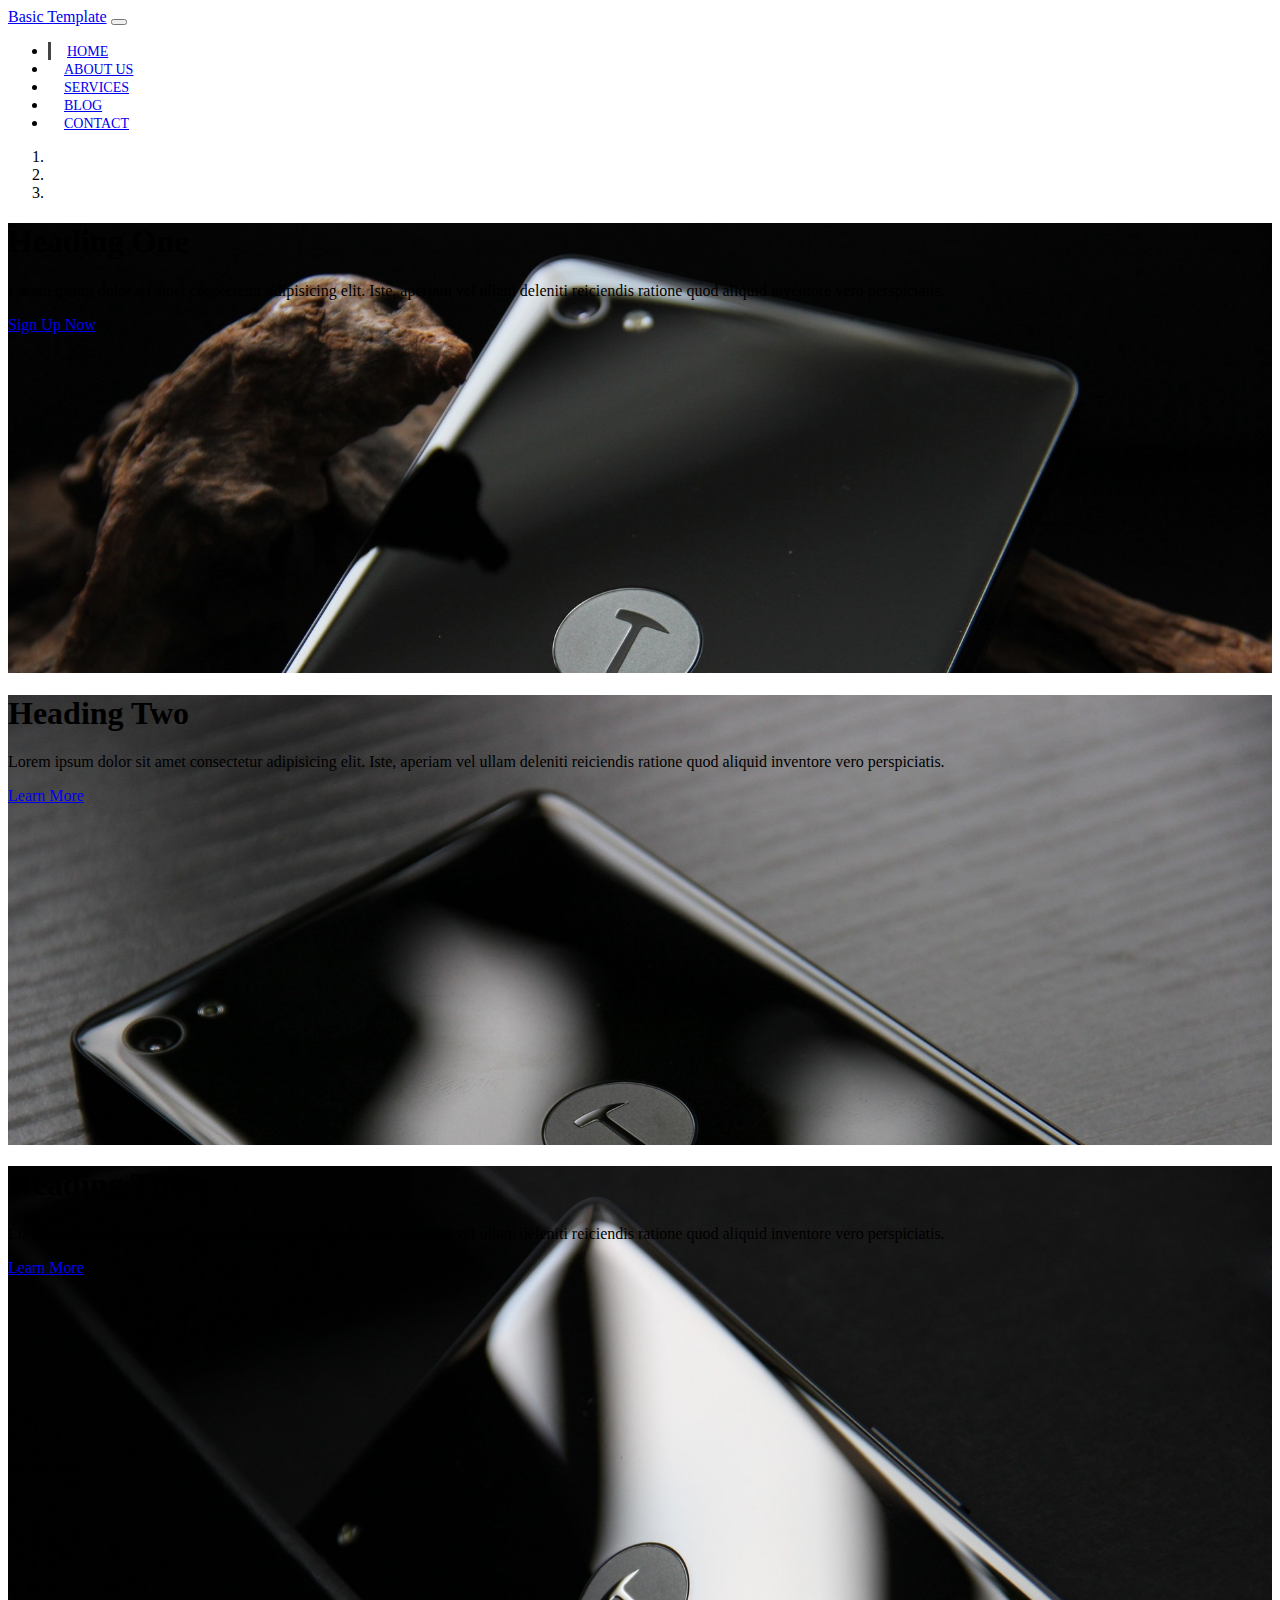
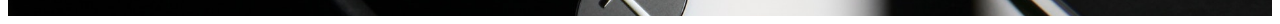
==== boilerplate/index.html @ 85379537 "01-Index page setup with carousel" ====
<!DOCTYPE html>
<html lang="en">
<head>
  <meta charset="UTF-8">
  <meta name="viewport" content="width=device-width, initial-scale=1.0">
  <meta http-equiv="X-UA-Compatible" content="ie=edge">
  <link rel="stylesheet" href="https://use.fontawesome.com/releases/v5.0.13/css/all.css" integrity="sha384-DNOHZ68U8hZfKXOrtjWvjxusGo9WQnrNx2sqG0tfsghAvtVlRW3tvkXWZh58N9jp"
    crossorigin="anonymous">
  <link rel="stylesheet" href="https://stackpath.bootstrapcdn.com/bootstrap/4.1.1/css/bootstrap.min.css" integrity="sha384-WskhaSGFgHYWDcbwN70/dfYBj47jz9qbsMId/iRN3ewGhXQFZCSftd1LZCfmhktB"
    crossorigin="anonymous">
  <link rel="stylesheet" href="css/style.css">
  <title>Basic Template</title>
</head>

<body>
  <!-- NAVIGATION BAR -->
     <nav class="navbar navbar-expand-sm navbar-dark bg-dark">
    <div class="container">
      <a href="index.html" class="navbar-brand">Basic Template</a>
      <button class="navbar-toggler" data-toggle="collapse" data-target="#navbarCollapse">
        <span class="navbar-toggler-icon"></span>
      </button>
      <div class="collapse navbar-collapse" id="navbarCollapse">
        <ul class="navbar-nav ml-auto">
          <li class="nav-item active">
            <a href="index.html" class="nav-link">Home</a>
          </li>
          <li class="nav-item">
            <a href="about.html" class="nav-link">About Us</a>
          </li>
          <li class="nav-item">
            <a href="services.html" class="nav-link">Services</a>
          </li>
          <li class="nav-item">
            <a href="blog.html" class="nav-link">Blog</a>
          </li>
          <li class="nav-item">
            <a href="contact.html" class="nav-link">Contact</a>
          </li>
        </ul>
      </div>
    </div>
  </nav>

  <!-- SHOW SLIDER -->
    <section id="showcase">
    <div id="myCarousel" class="carousel slide" data-ride="carousel">
      <ol class="carousel-indicators">
        <li data-target="#myCarousel" data-slide-to="0" class="active"></li>
        <li data-target="#myCarousel" data-slide-to="1"></li>
        <li data-target="#myCarousel" data-slide-to="2"></li>
      </ol>
      <div class="carousel-inner">
        <div class="carousel-item carousel-image-1 active">
          <div class="container">
            <div class="carousel-caption d-none d-sm-block text-right mb-5">
              <h1 class="display-3">Heading One</h1>
              <p class="lead">Lorem ipsum dolor sit amet consectetur adipisicing elit. Iste, aperiam vel ullam deleniti reiciendis ratione
                quod aliquid inventore vero perspiciatis.</p>
              <a href="#" class="btn btn-danger btn-lg">Sign Up Now</a>
            </div>
          </div>
        </div>

        <div class="carousel-item carousel-image-2">
          <div class="container">
            <div class="carousel-caption d-none d-sm-block mb-5">
              <h1 class="display-3">Heading Two</h1>
              <p class="lead">Lorem ipsum dolor sit amet consectetur adipisicing elit. Iste, aperiam vel ullam deleniti reiciendis ratione
                quod aliquid inventore vero perspiciatis.</p>
              <a href="#" class="btn btn-primary btn-lg">Learn More</a>
            </div>
          </div>
        </div>

        <div class="carousel-item carousel-image-3">
          <div class="container">
            <div class="carousel-caption d-none d-sm-block text-right mb-5">
              <h1 class="display-3">Heading Three</h1>
              <p class="lead">Lorem ipsum dolor sit amet consectetur adipisicing elit. Iste, aperiam vel ullam deleniti reiciendis ratione
                quod aliquid inventore vero perspiciatis.</p>
              <a href="#" class="btn btn-success btn-lg">Learn More</a>
            </div>
          </div>
        </div>
      </div>

      <a href="#myCarousel" data-slide="prev" class="carousel-control-prev">
        <span class="carousel-control-prev-icon"></span>
      </a>

      <a href="#myCarousel" data-slide="next" class="carousel-control-next">
        <span class="carousel-control-next-icon"></span>
      </a>
    </div>
  </section>
  <script src="https://code.jquery.com/jquery-3.3.1.min.js" integrity="sha256-FgpCb/KJQlLNfOu91ta32o/NMZxltwRo8QtmkMRdAu8="
    crossorigin="anonymous"></script>
  <script src="https://cdnjs.cloudflare.com/ajax/libs/popper.js/1.14.3/umd/popper.min.js" integrity="sha384-ZMP7rVo3mIykV+2+9J3UJ46jBk0WLaUAdn689aCwoqbBJiSnjAK/l8WvCWPIPm49"
    crossorigin="anonymous"></script>
  <script src="https://stackpath.bootstrapcdn.com/bootstrap/4.1.1/js/bootstrap.min.js" integrity="sha384-smHYKdLADwkXOn1EmN1qk/HfnUcbVRZyYmZ4qpPea6sjB/pTJ0euyQp0Mk8ck+5T"
    crossorigin="anonymous"></script>

  <script>
    // Get the current year for the copyright
    //$('#year').text(new Date().getFullYear());
  </script>
</body>

</html>
---- boilerplate/css/style.css ----
.navbar .nav-link {
  font-size: 14px;
  text-transform: uppercase;
  padding-left: 1rem !important;
  padding-right: 1rem !important;
}

.navbar .nav-item.active {
  border-left: #444 3px solid;
}

.carousel-item {
  height: 450px;
}

.carousel-image-1 {
  background: url('../img/image1.jpg');
  background-size: cover;
}

.carousel-image-2 {
  background: url('../img/image2.jpg');
  background-size: cover;
}

.carousel-image-3 {
  background: url('../img/image3.jpg');
  background-size: cover;
}
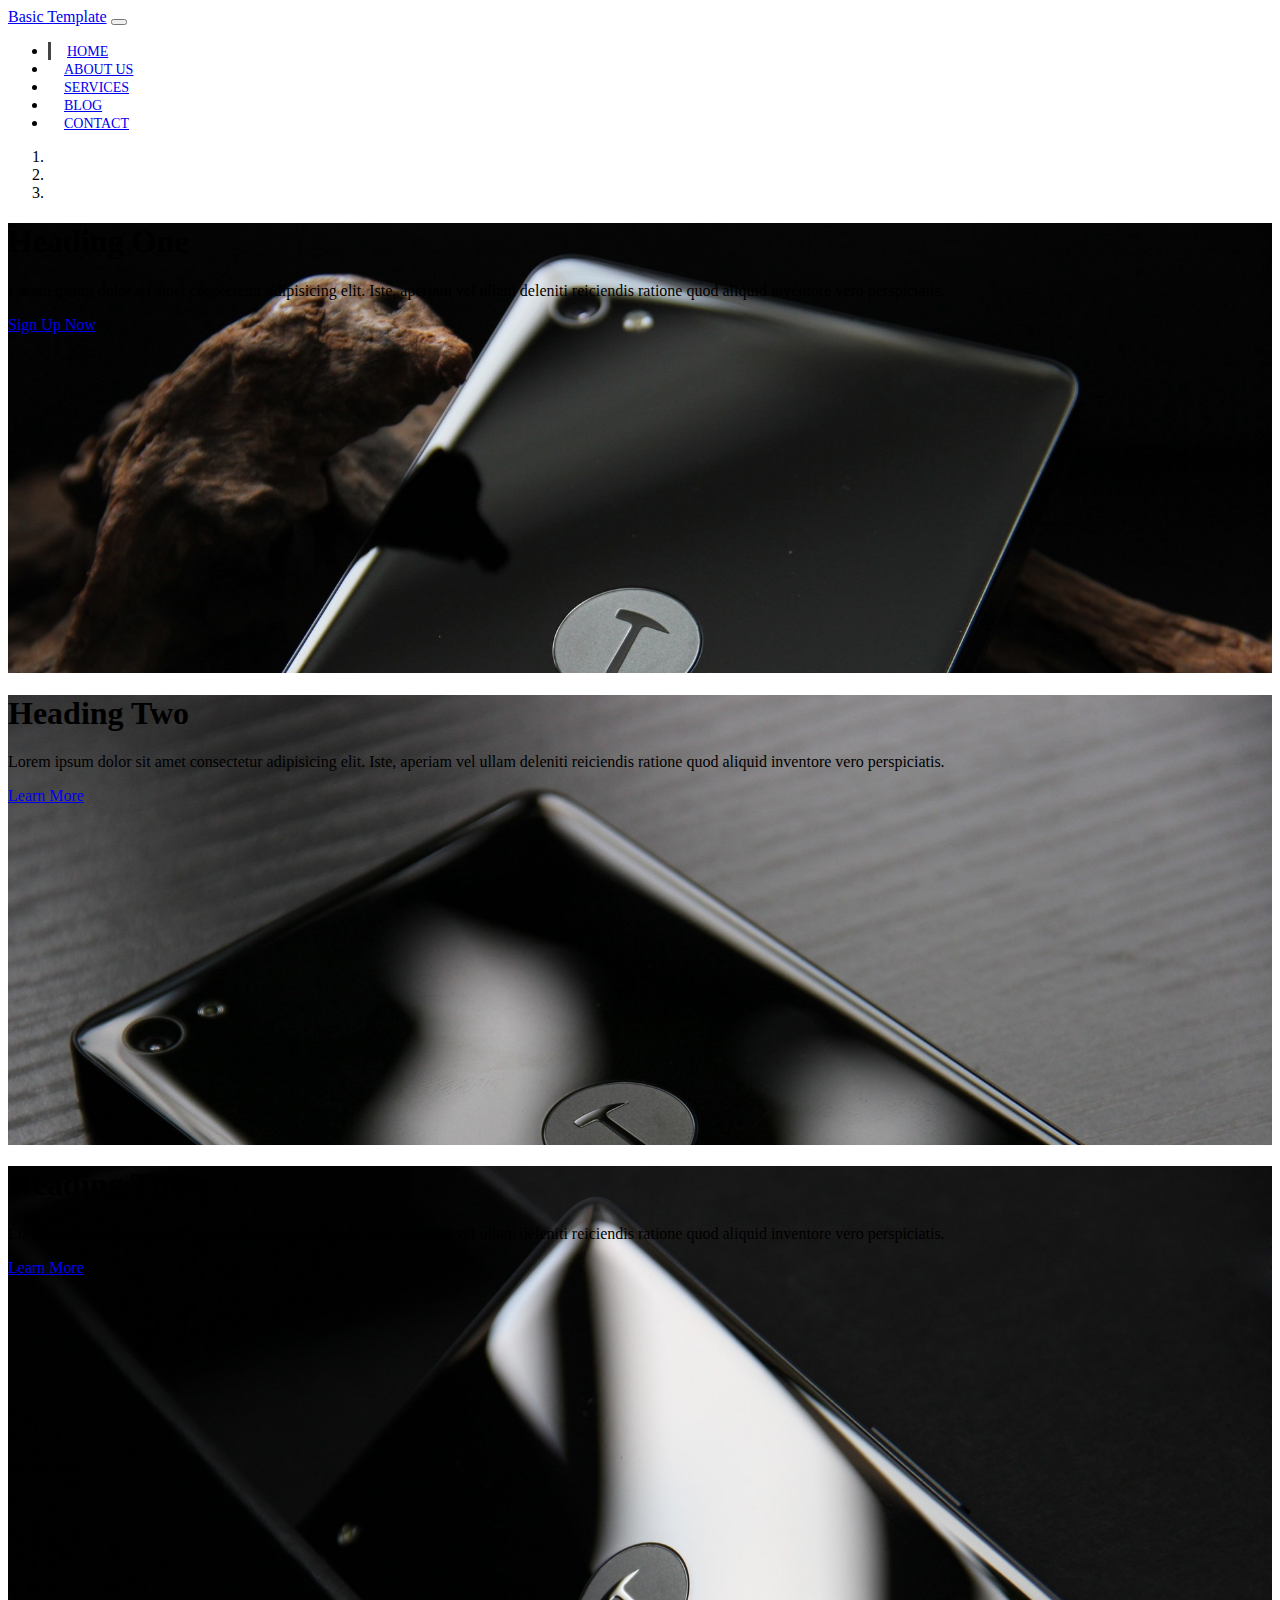
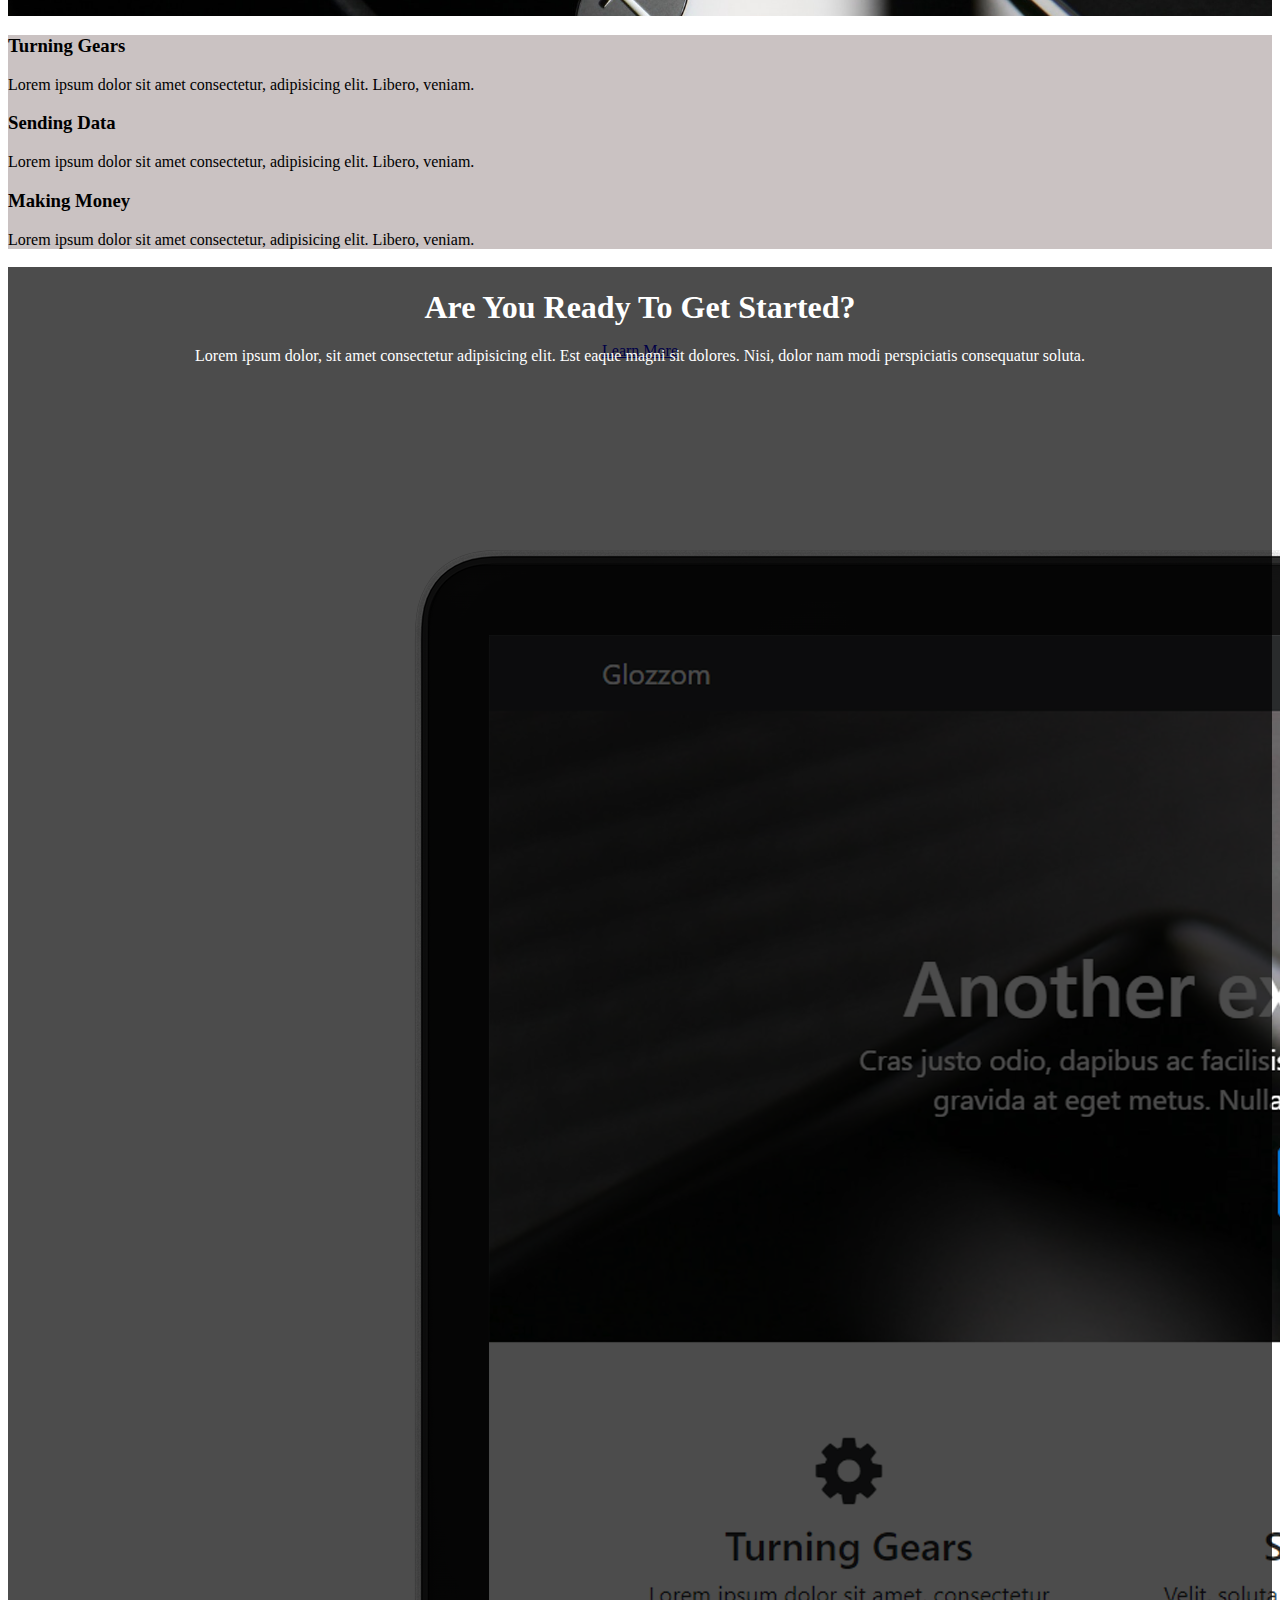
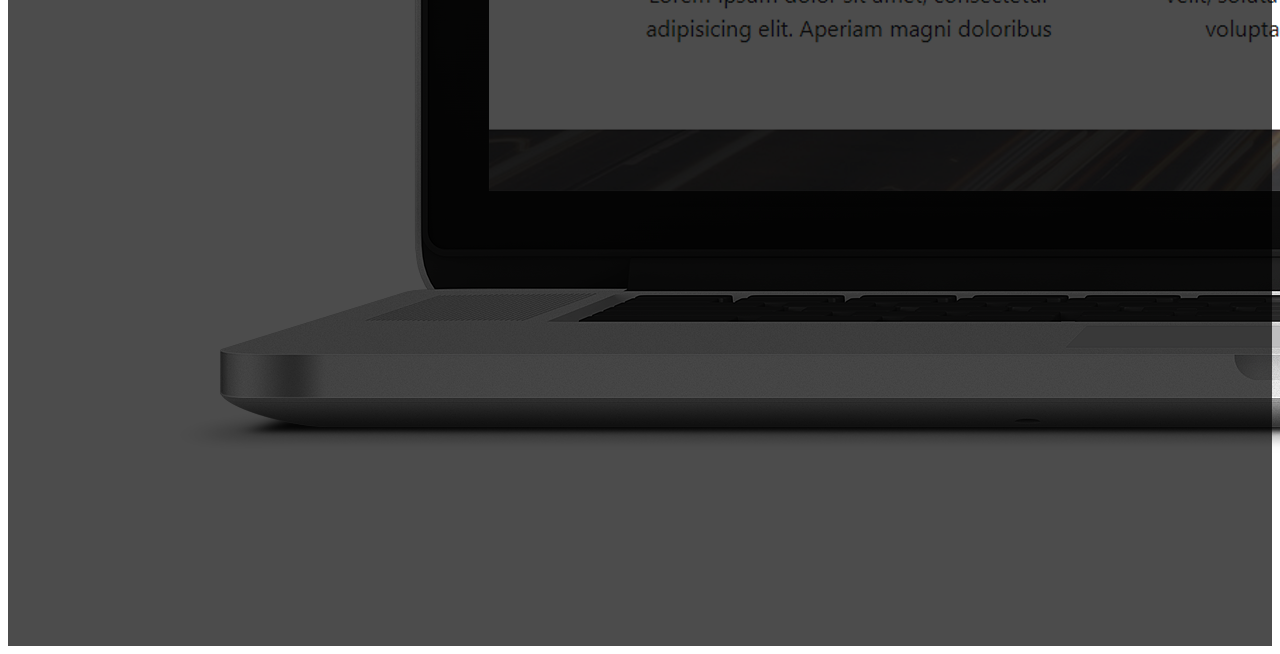
==== commit 1b807c55: "02-Added home page, headings and info sections" ====
--- a/boilerplate/index.html
+++ b/boilerplate/index.html
@@ -94,6 +94,57 @@
       </a>
     </div>
   </section>
+  <!--HOME ICON SECTION  -->
+  <section id="home-icons" class="py-5">
+    <div class="container">
+      <div class="row">
+        <div class="col-md-4 mb-4 text-center">
+          <i class="fas fa-cog fa-3x mb-2"></i>
+          <h3>Turning Gears</h3>
+          <p>Lorem ipsum dolor sit amet consectetur, adipisicing elit. Libero, veniam.</p>
+        </div>
+        <div class="col-md-4 mb-4 text-center">
+          <i class="fas fa-cloud fa-3x mb-2"></i>
+          <h3>Sending Data</h3>
+          <p>Lorem ipsum dolor sit amet consectetur, adipisicing elit. Libero, veniam.</p>
+        </div>
+        <div class="col-md-4 mb-4 text-center">
+          <i class="fas fa-cart-plus fa-3x mb-2"></i>
+          <h3>Making Money</h3>
+          <p>Lorem ipsum dolor sit amet consectetur, adipisicing elit. Libero, veniam.</p>
+        </div>
+      </div>
+    </div>
+  </section>
+   <!-- HOME HEADING SECTION -->
+  <section id="home-heading" class="p-5">
+    <div class="dark-overlay">
+      <div class="row">
+        <div class="col">
+          <div class="container pt-5">
+            <h1>Are You Ready To Get Started?</h1>
+            <p class="d-none d-md-block">Lorem ipsum dolor, sit amet consectetur adipisicing elit. Est eaque magni sit dolores. Nisi, dolor nam modi perspiciatis
+              consequatur soluta.</p>
+          </div>
+        </div>
+      </div>
+    </div>
+    
+  <!-- INFO SECTION -->
+  <section id="info" class="py-3">
+    <div class="container">
+      <div class="row">
+        <div class="col-md-6 align-self-center">
+          <h3>Inspired</h3>
+          <p>This page design is inspired by the Bootstrap framework. It is a responsive, mobile-first, front-end framework. I have added some basic JavaScript plugins for enhanced navigation.</p>
+          <a href="https://en.wikipedia.org/wiki/Bootstrap_(front-end_framework)" target="_blank" class="btn btn-outline-danger btn-lg">Learn More</a>
+        </div>
+        <div class="col-md-6">
+          <img src="img/laptop.png" alt="" class="img-fluid">
+        </div>
+      </div>
+    </div>
+  </section>
   <script src="https://code.jquery.com/jquery-3.3.1.min.js" integrity="sha256-FgpCb/KJQlLNfOu91ta32o/NMZxltwRo8QtmkMRdAu8="
     crossorigin="anonymous"></script>
   <script src="https://cdnjs.cloudflare.com/ajax/libs/popper.js/1.14.3/umd/popper.min.js" integrity="sha384-ZMP7rVo3mIykV+2+9J3UJ46jBk0WLaUAdn689aCwoqbBJiSnjAK/l8WvCWPIPm49"
@@ -103,7 +154,12 @@
 
   <script>
     // Get the current year for the copyright
-    //$('#year').text(new Date().getFullYear());
+    $('#year').text(new Date().getFullYear());
+    // Modify slider responsiveness
+    $('.carousel').carousel({
+      interval: 6000,
+      pause: 'hover'
+    });
   </script>
 </body>
 
--- a/boilerplate/css/style.css
+++ b/boilerplate/css/style.css
@@ -26,4 +26,29 @@
 .carousel-image-3 {
   background: url('../img/image3.jpg');
   background-size: cover;
-}+}
+
+#home-icons {
+    background-color: #cac2c2;
+}
+
+#home-heading {
+  position: relative;
+  min-height: 200px;
+  background: url('../img/lights.jpg');
+  background-attachment: fixed;
+  background-repeat: no-repeat;
+  text-align: center;
+  color: #fff;
+}
+
+.dark-overlay {
+  position: absolute;
+  top: 0;
+  left: 0;
+  width: 100%;
+  height: 100%;
+  background: rgba(0, 0, 0, 0.7);
+}
+
+background-color: #fff;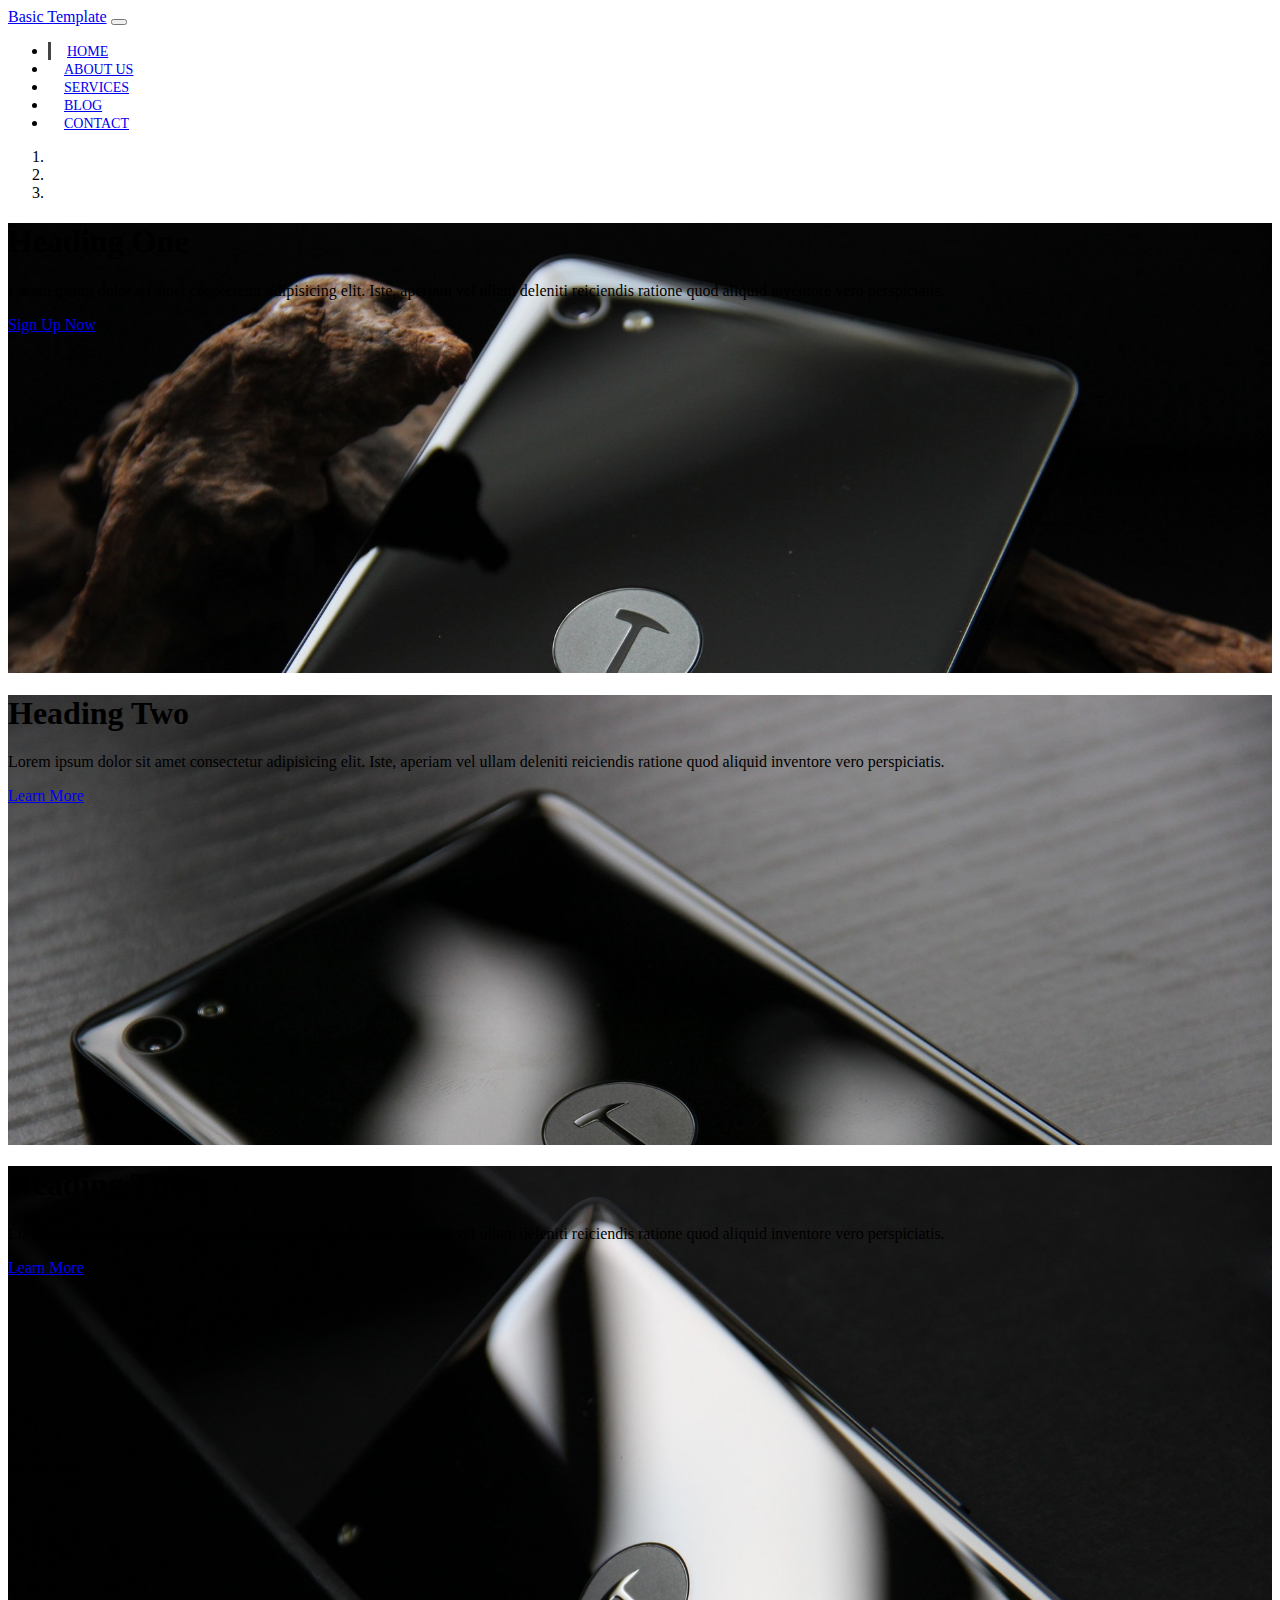
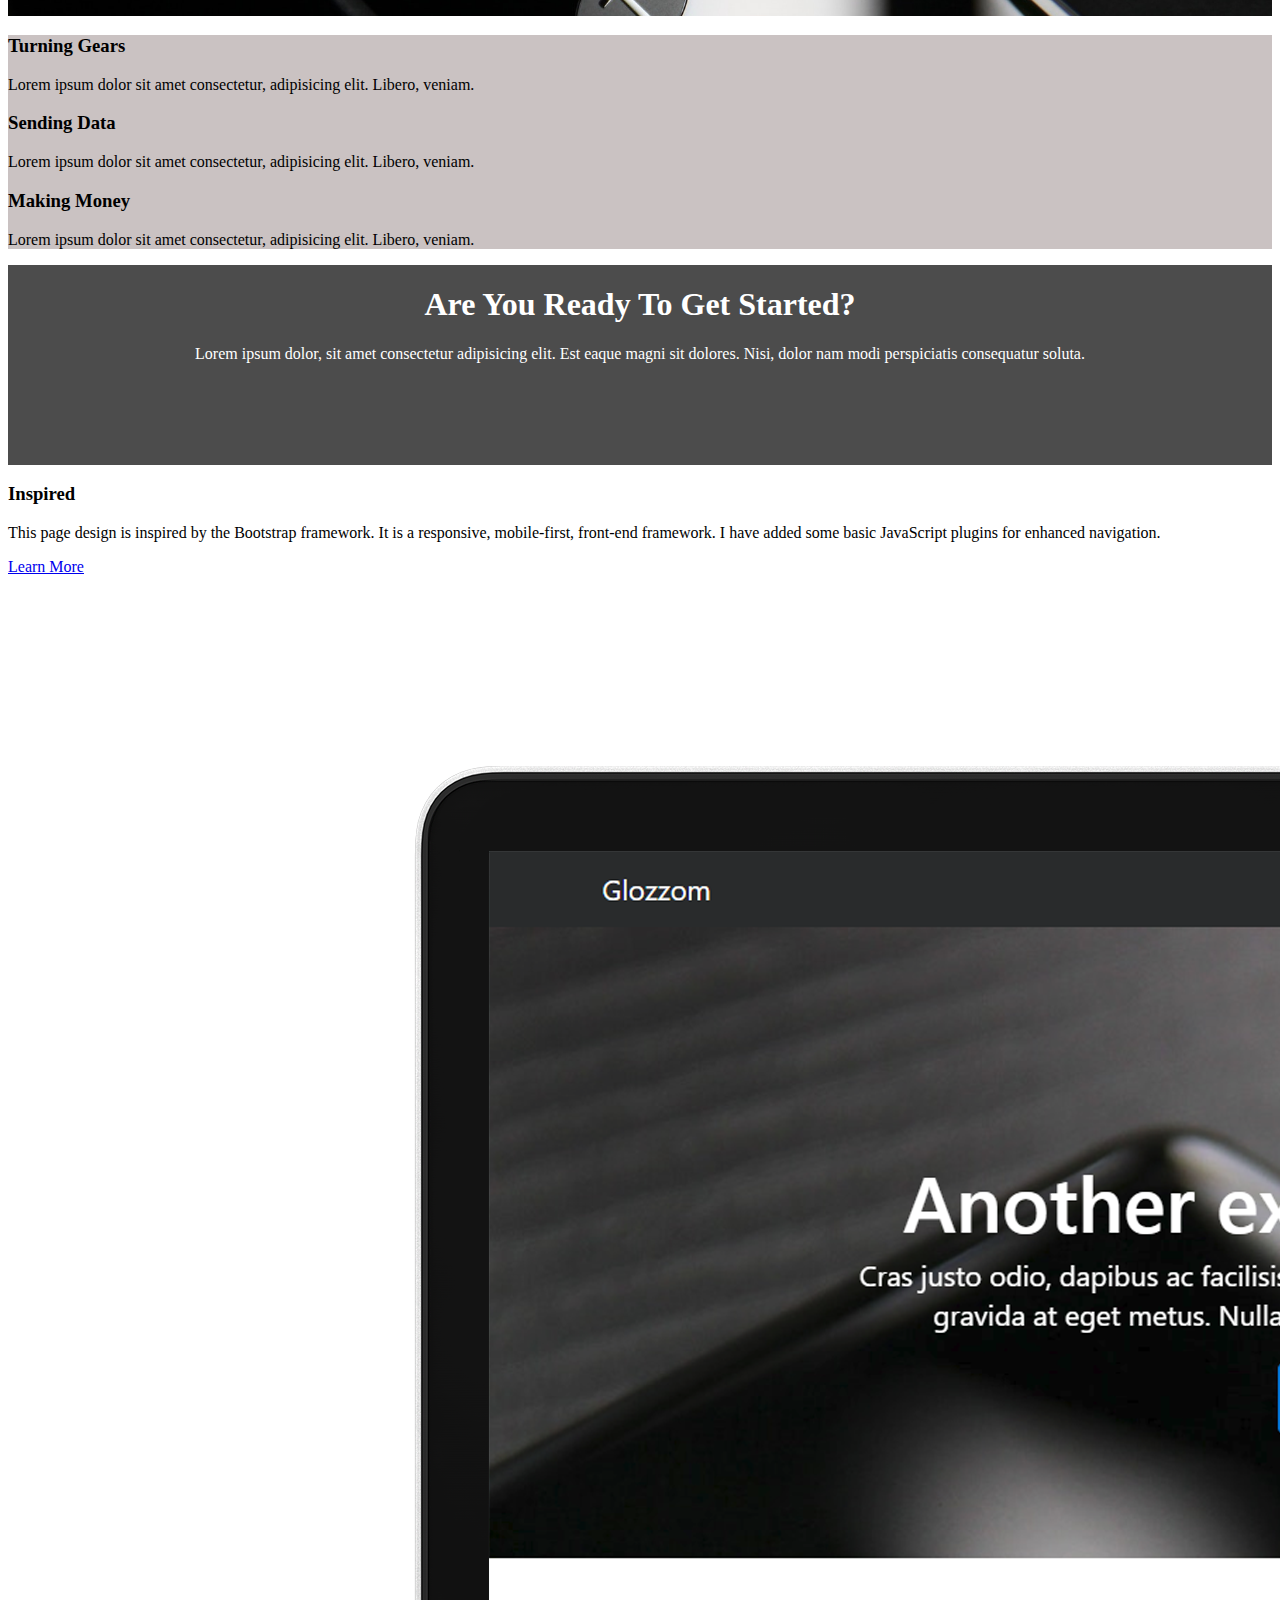
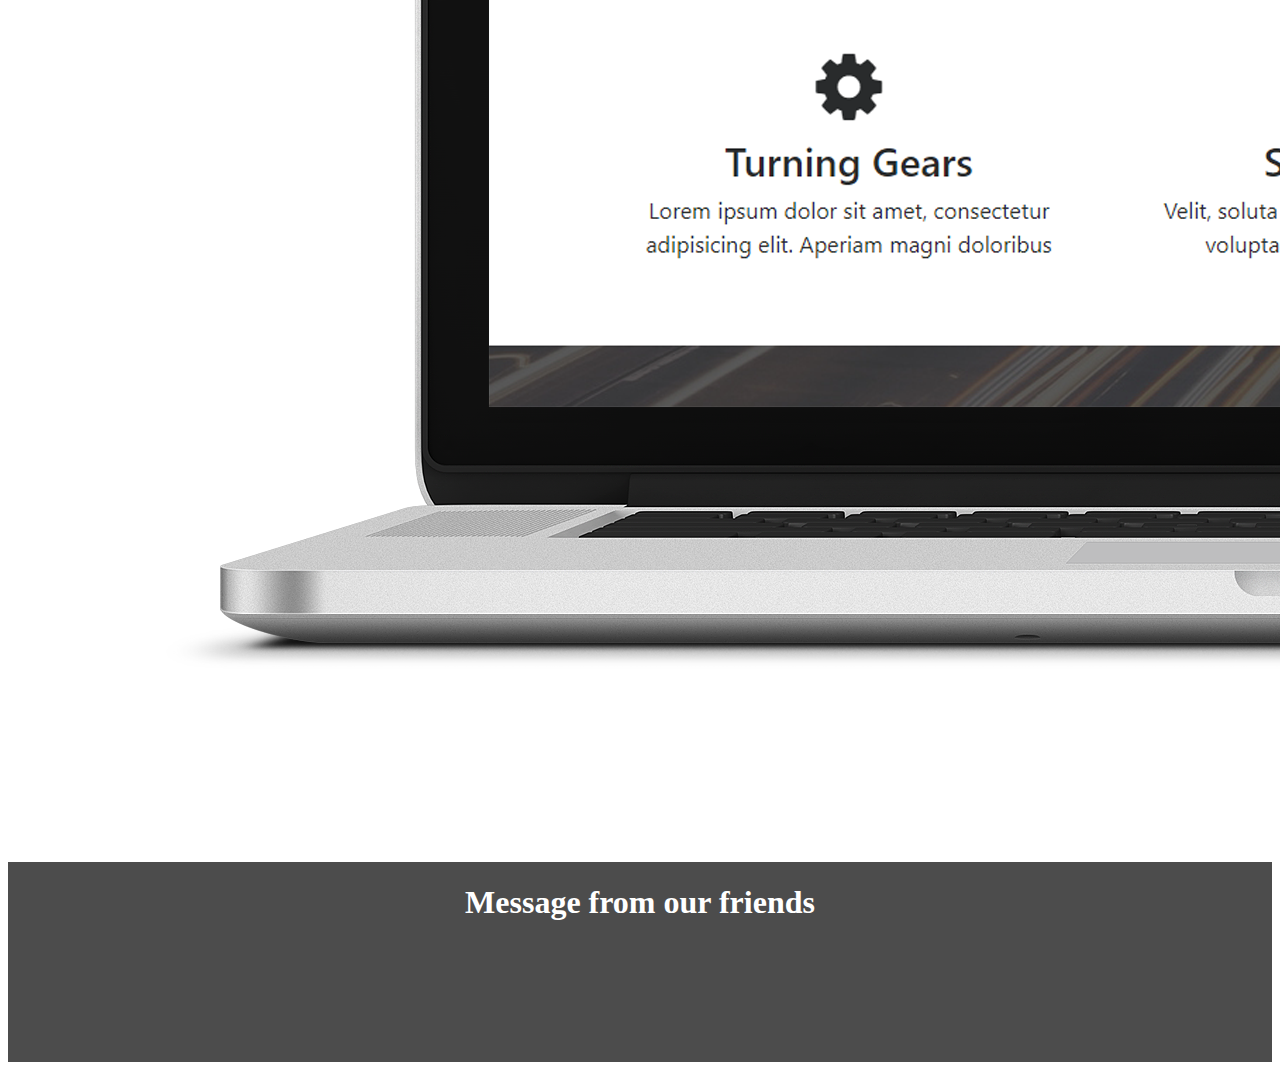
==== commit 439677a2: "03-Added dark-overlay and missing endtags fixed" ====
--- a/boilerplate/index.html
+++ b/boilerplate/index.html
@@ -129,6 +129,8 @@
         </div>
       </div>
     </div>
+  </section>    
+
     
   <!-- INFO SECTION -->
   <section id="info" class="py-3">
@@ -145,6 +147,23 @@
       </div>
     </div>
   </section>
+
+ <!-- VIDEO WITH AUTOPLAY MODAL-->
+  <section id="video-play">
+    <div class="dark-overlay">
+      <div class="row">
+        <div class="col">
+          <div class="container p-5">
+            <a href="#" class="video" data-video="https://www.youtube.com/embed/M0fijoZOYbY" data-toggle="modal" data-target="#videoModal">
+              <i class="fas fa-play fa-3x"></i>
+            </a>
+            <h1>Message from our friends</h1>
+          </div>
+        </div>
+      </div>
+    </div>
+  </section>
+
   <script src="https://code.jquery.com/jquery-3.3.1.min.js" integrity="sha256-FgpCb/KJQlLNfOu91ta32o/NMZxltwRo8QtmkMRdAu8="
     crossorigin="anonymous"></script>
   <script src="https://cdnjs.cloudflare.com/ajax/libs/popper.js/1.14.3/umd/popper.min.js" integrity="sha384-ZMP7rVo3mIykV+2+9J3UJ46jBk0WLaUAdn689aCwoqbBJiSnjAK/l8WvCWPIPm49"
--- a/boilerplate/css/style.css
+++ b/boilerplate/css/style.css
@@ -51,4 +51,28 @@
   background: rgba(0, 0, 0, 0.7);
 }
 
+#video-play {
+  position: relative;
+  min-height: 200px;
+  background: url('../img/media.jpg');
+  background-attachment: fixed;
+  background-repeat: no-repeat;
+  background-position: 0 -300px;
+  text-align: center;
+  color: #fff;
+}
+
+#video-play a {
+  color: #fff;
+}
+
+.dark-overlay {
+  position: absolute;
+  top: 0;
+  left: 0;
+  width: 100%;
+  height: 100%;
+  background: rgba(0, 0, 0, 0.7);
+}
+
 background-color: #fff;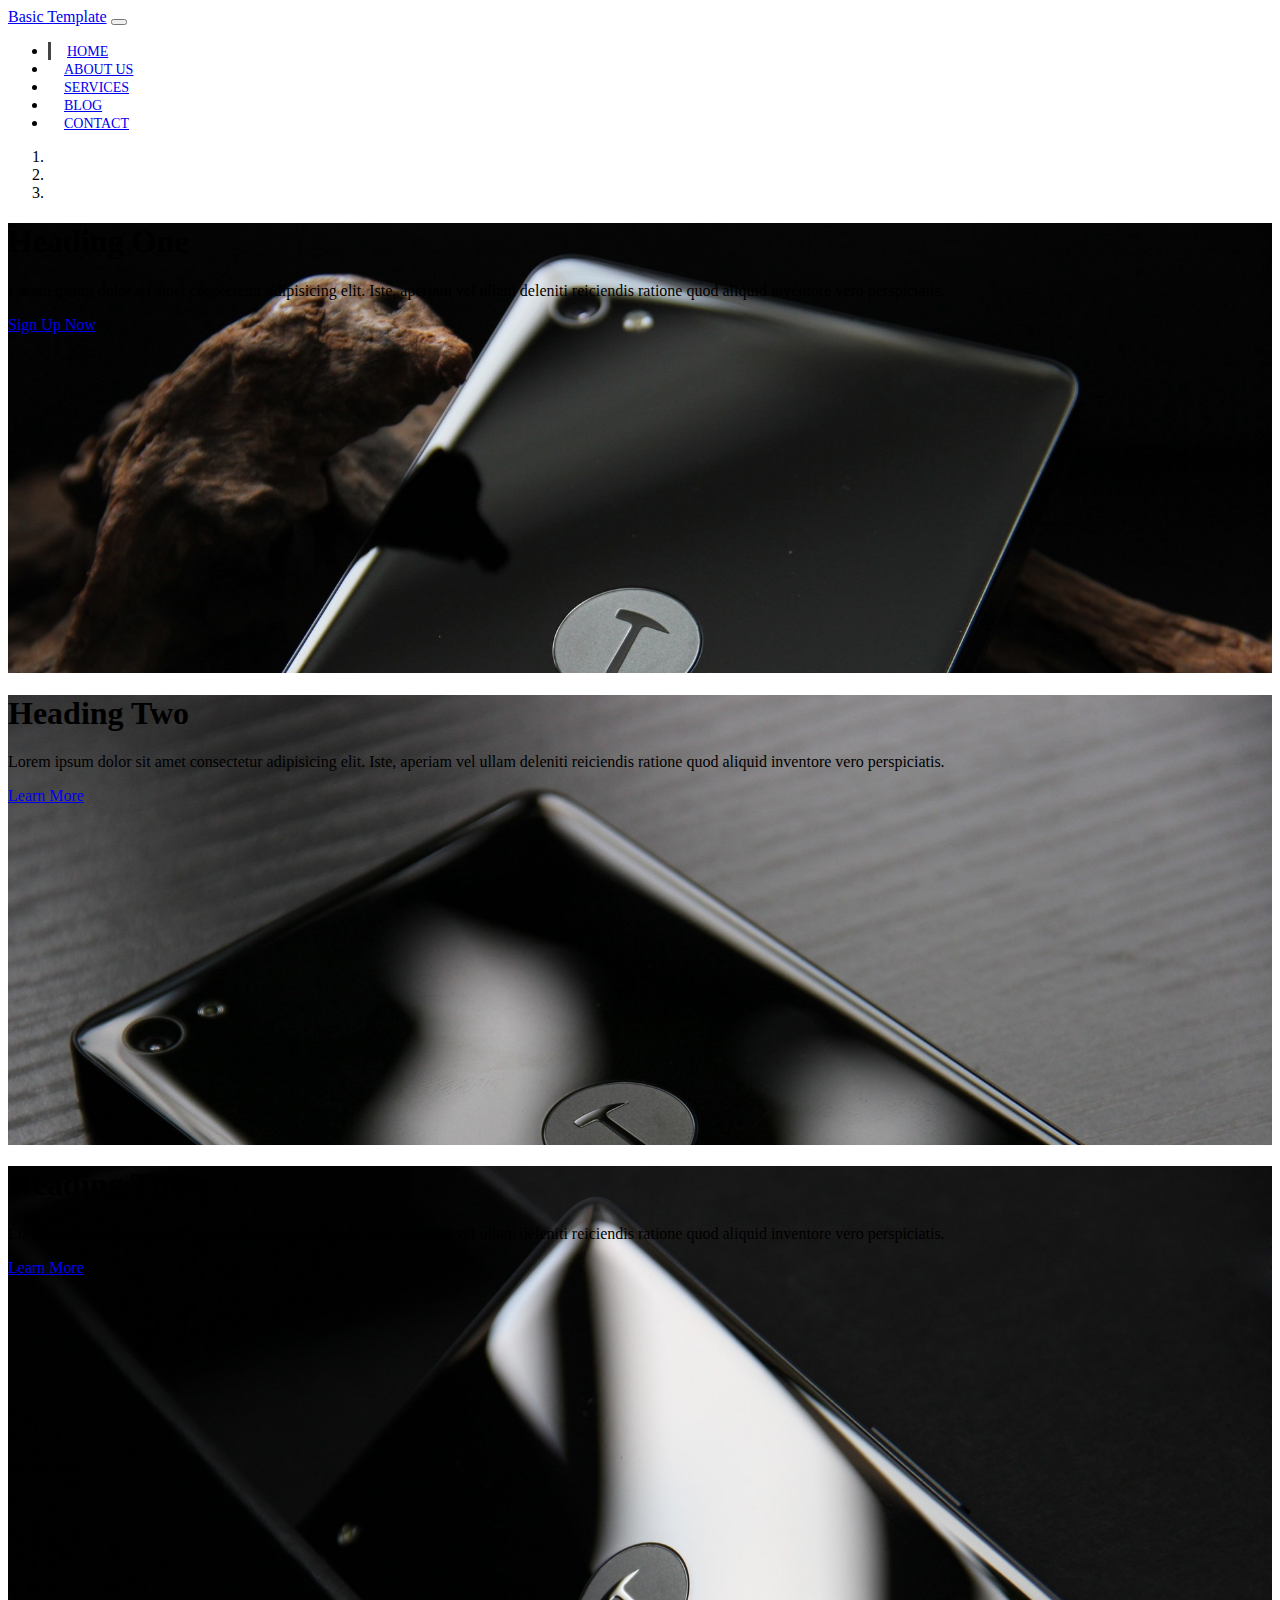
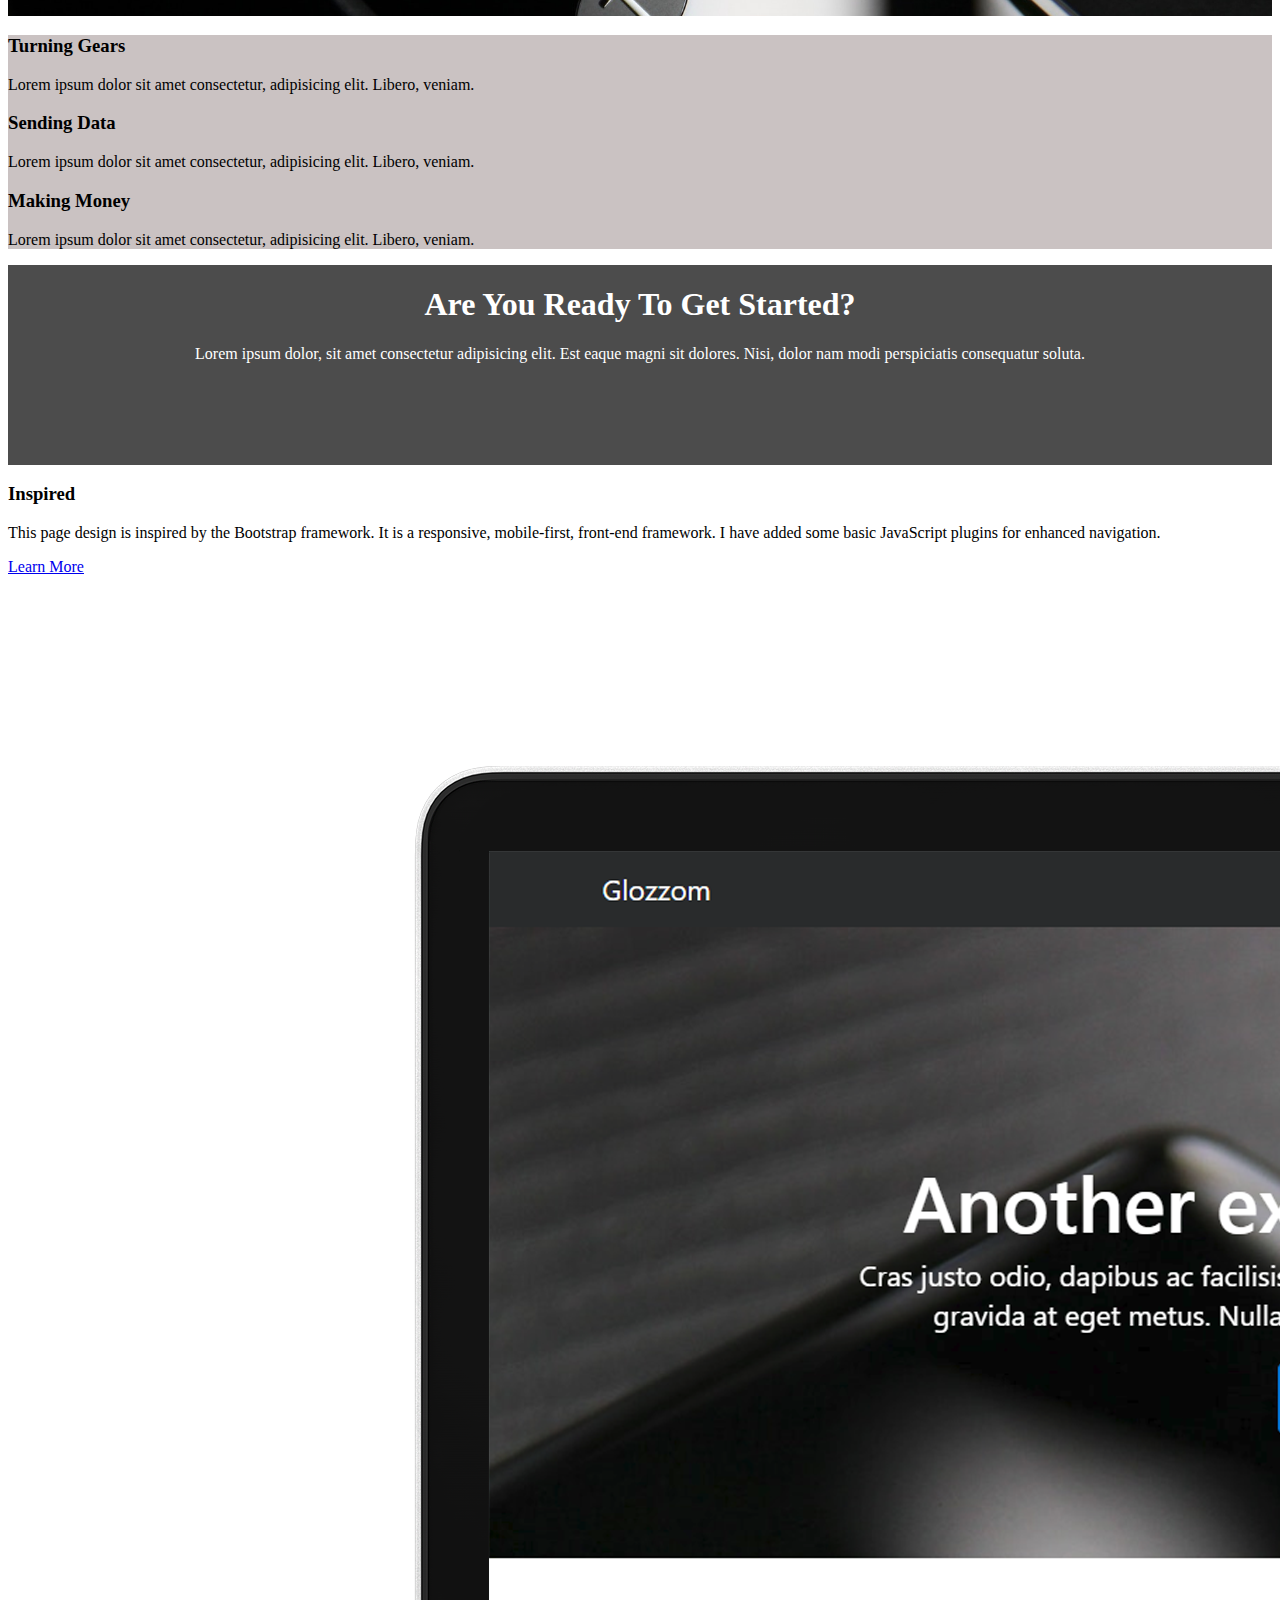
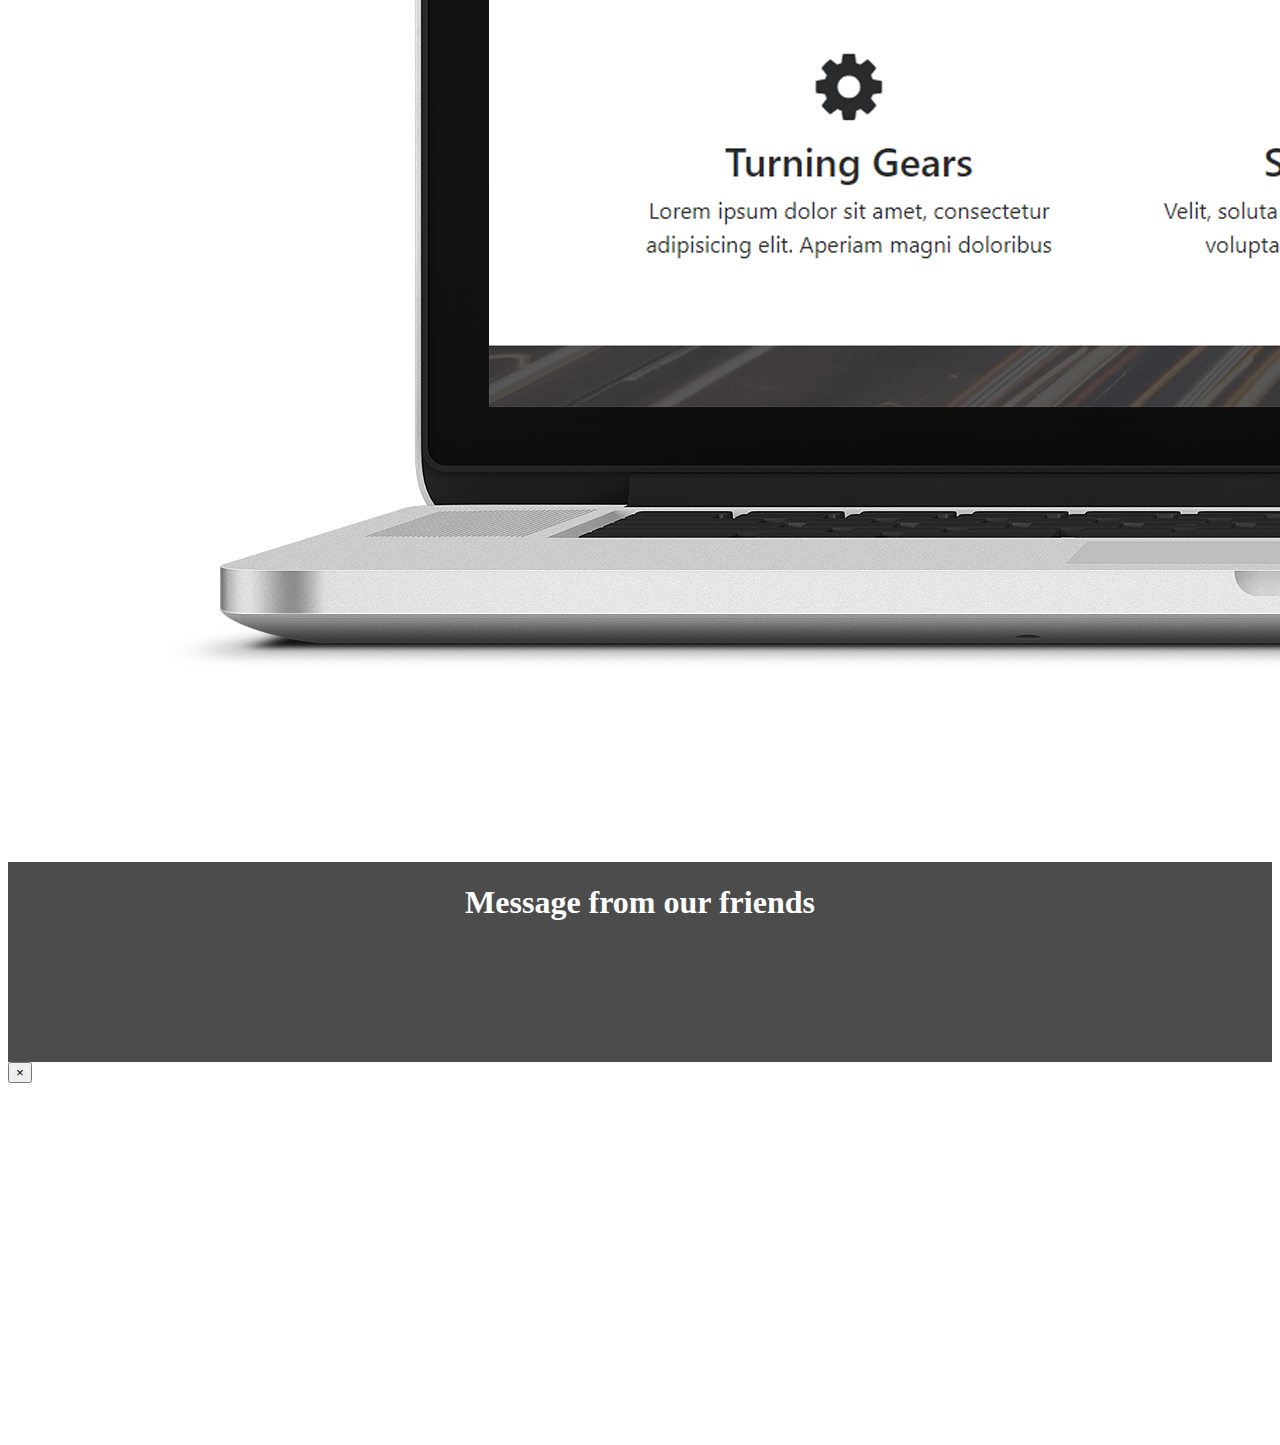
==== commit 47ae4bbc: "04-Video Section With Autoplay Modal triggered by JS snippet" ====
--- a/boilerplate/index.html
+++ b/boilerplate/index.html
@@ -163,7 +163,19 @@
       </div>
     </div>
   </section>
-
+    <!-- VIDEO MODAL -->
+  <div class="modal fade" id="videoModal">
+    <div class="modal-dialog">
+      <div class="modal-content">
+        <div class="modal-body">
+          <button class="close" data-dismiss="modal">
+            <span>&times;</span>
+          </button>
+          <iframe src="" frameborder="0" height="350" width="100%" allowfullscreen></iframe>
+        </div>
+      </div>
+    </div>
+  </div>
   <script src="https://code.jquery.com/jquery-3.3.1.min.js" integrity="sha256-FgpCb/KJQlLNfOu91ta32o/NMZxltwRo8QtmkMRdAu8="
     crossorigin="anonymous"></script>
   <script src="https://cdnjs.cloudflare.com/ajax/libs/popper.js/1.14.3/umd/popper.min.js" integrity="sha384-ZMP7rVo3mIykV+2+9J3UJ46jBk0WLaUAdn689aCwoqbBJiSnjAK/l8WvCWPIPm49"
@@ -179,6 +191,19 @@
       interval: 6000,
       pause: 'hover'
     });
+      // Video Play
+    $(function () {
+      // Auto play modal video from stackoverflow
+      $(".video").click(function () {
+        var theModal = $(this).data("target"),
+          videoSRC = $(this).attr("data-video"),
+          videoSRCauto = videoSRC + "?modestbranding=1&rel=0&controls=0&showinfo=0&html5=1&autoplay=1";
+        $(theModal + ' iframe').attr('src', videoSRCauto);
+        $(theModal + ' button.close').click(function () {
+          $(theModal + ' iframe').attr('src', videoSRC);
+        });
+      });
+    });
   </script>
 </body>
 
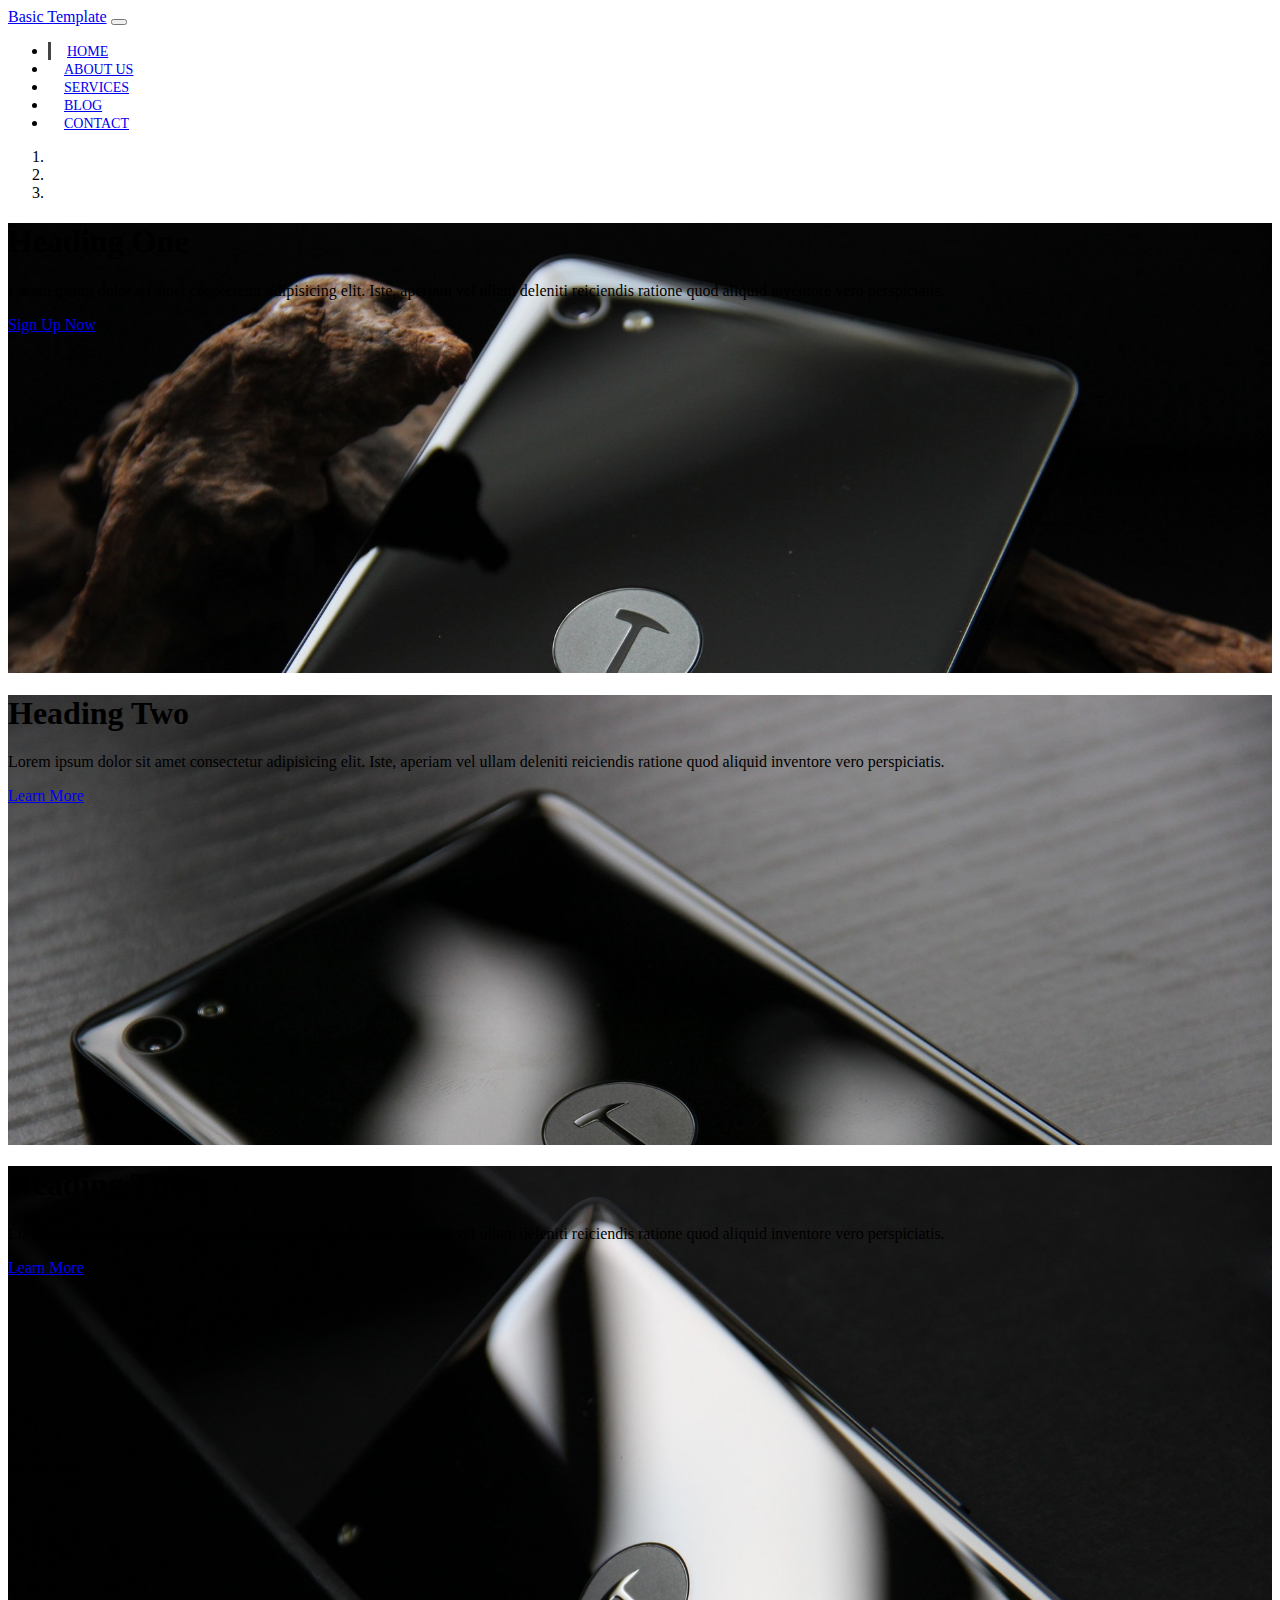
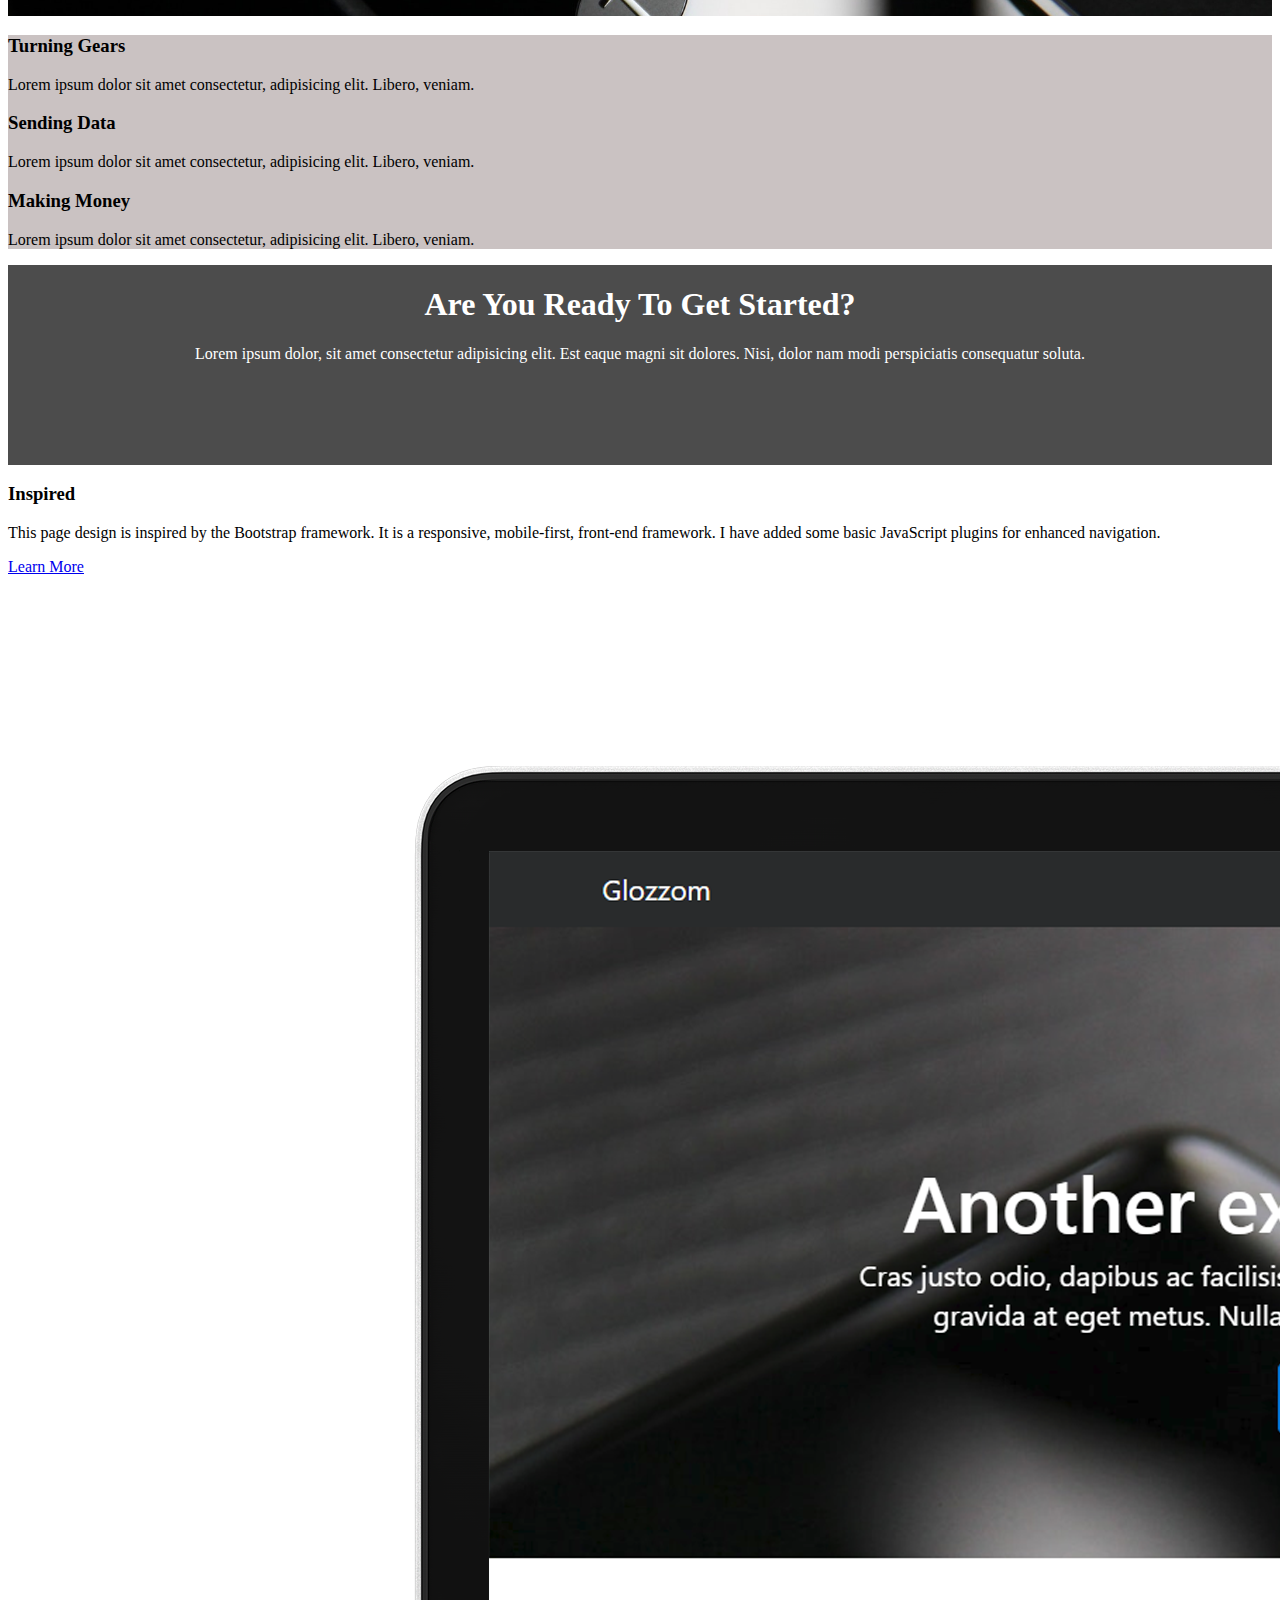
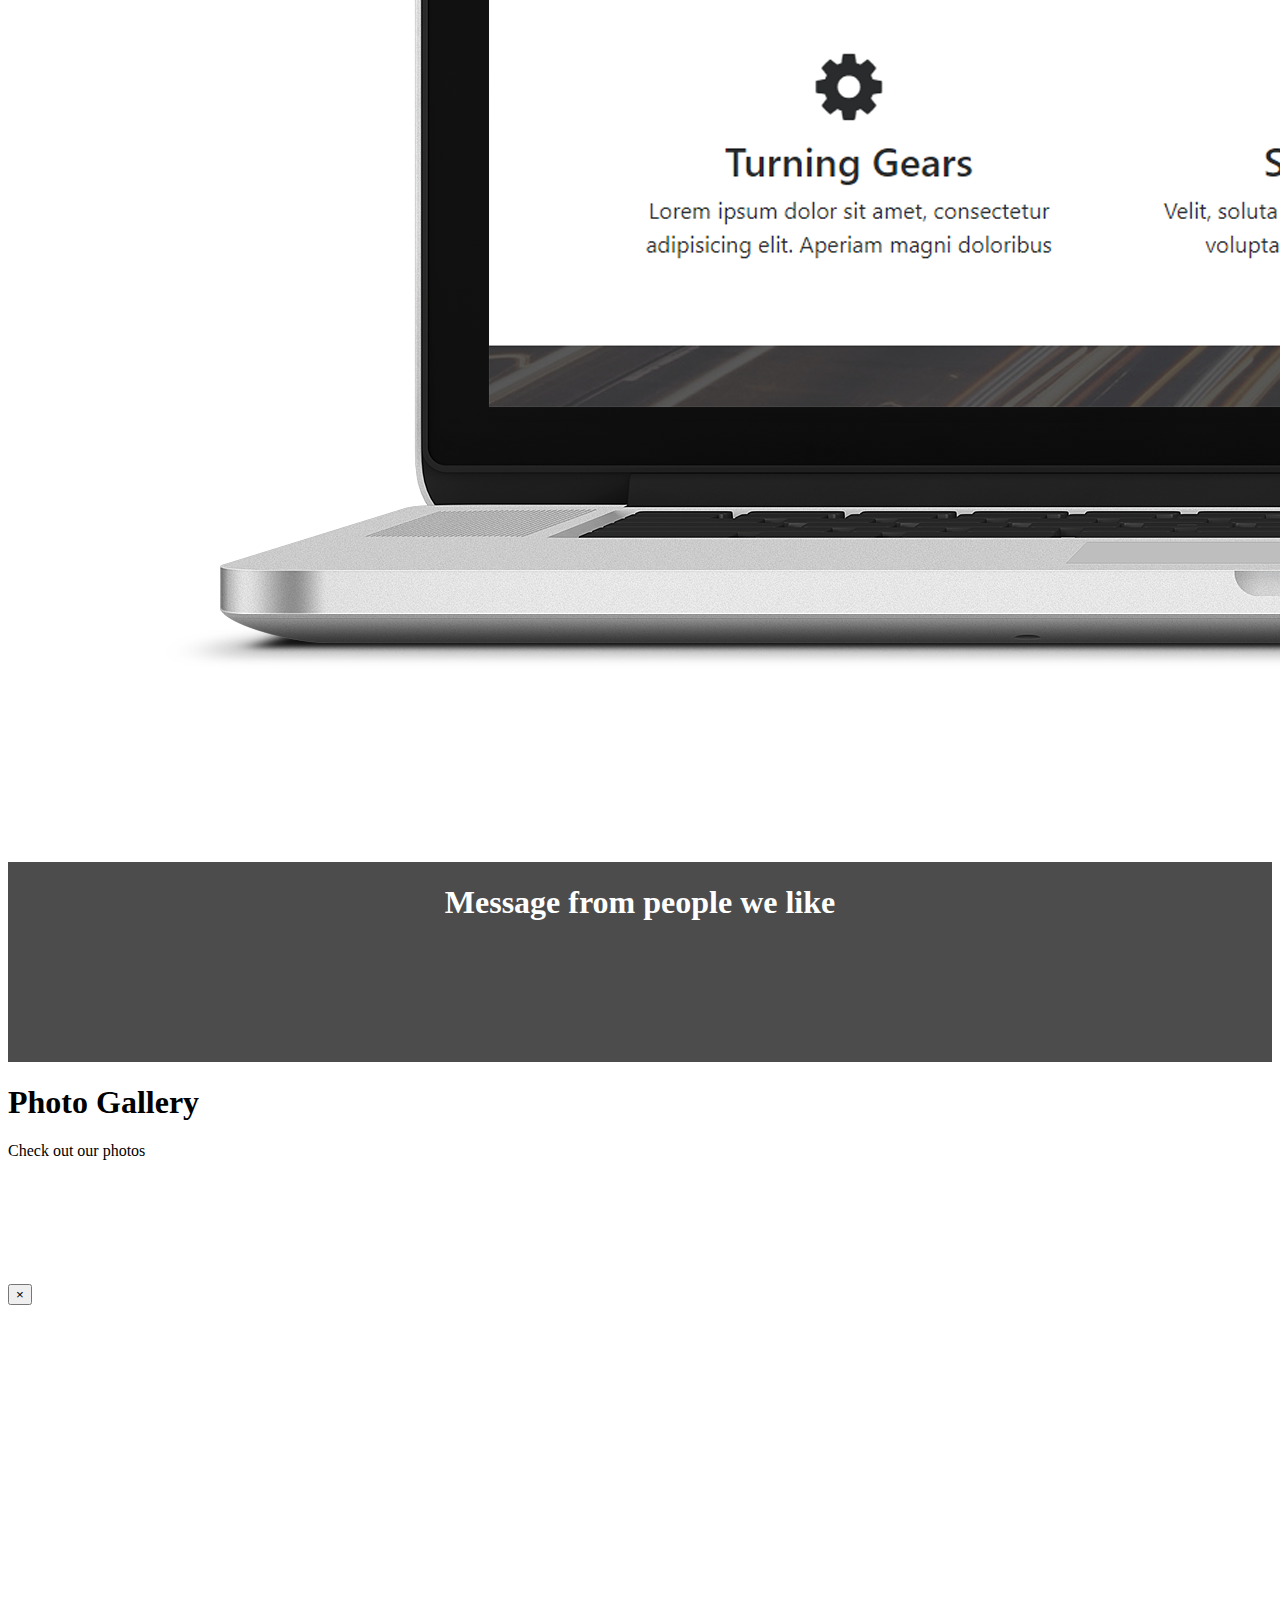
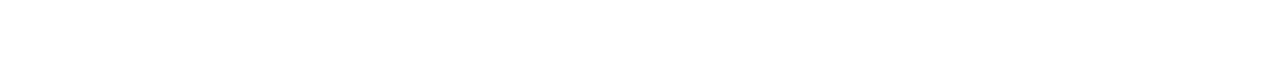
==== commit 833fddb6: "05-Addd Photo gallery - randomized" ====
--- a/boilerplate/index.html
+++ b/boilerplate/index.html
@@ -8,6 +8,7 @@
     crossorigin="anonymous">
   <link rel="stylesheet" href="https://stackpath.bootstrapcdn.com/bootstrap/4.1.1/css/bootstrap.min.css" integrity="sha384-WskhaSGFgHYWDcbwN70/dfYBj47jz9qbsMId/iRN3ewGhXQFZCSftd1LZCfmhktB"
     crossorigin="anonymous">
+    <link rel="stylesheet" href="https://cdnjs.cloudflare.com/ajax/libs/ekko-lightbox/5.3.0/ekko-lightbox.css">
   <link rel="stylesheet" href="css/style.css">
   <title>Basic Template</title>
 </head>
@@ -157,12 +158,67 @@
             <a href="#" class="video" data-video="https://www.youtube.com/embed/M0fijoZOYbY" data-toggle="modal" data-target="#videoModal">
               <i class="fas fa-play fa-3x"></i>
             </a>
-            <h1>Message from our friends</h1>
-          </div>
-        </div>
-      </div>
-    </div>
-  </section>
+            <h1>Message from people we like</h1>
+          </div>
+        </div>
+      </div>
+    </div>
+  </section>
+
+  <!-- PHOTO GALLERY -->
+  <section id="gallery" class="py-5">
+    <div class="container">
+      <h1 class="text-center">Photo Gallery</h1>
+      <p class="text-center">Check out our photos</p>
+      <div class="row mb-4">
+        <div class="col-md-4">
+          <a href="https://source.unsplash.com/random/560x560" data-toggle="lightbox" data-gallery="img-gallery" data-height="560"
+            data-width="560">
+            <img src="https://source.unsplash.com/random/560x560" alt="" class="img-fluid">
+          </a>
+        </div>
+
+        <div class="col-md-4">
+          <a href="https://source.unsplash.com/random/561x561" data-toggle="lightbox" data-gallery="img-gallery" data-height="561"
+            data-width="561">
+            <img src="https://source.unsplash.com/random/561x561" alt="" class="img-fluid">
+          </a>
+        </div>
+
+        <div class="col-md-4">
+          <a href="https://source.unsplash.com/random/562x562" data-toggle="lightbox" data-gallery="img-gallery" data-height="562"
+            data-width="562">
+            <img src="https://source.unsplash.com/random/562x562" alt="" class="img-fluid">
+          </a>
+        </div>
+      </div>
+
+      <div class="row mb-4">
+        <div class="col-md-4">
+          <a href="https://source.unsplash.com/random/563x563" data-toggle="lightbox" data-gallery="img-gallery" data-height="563"
+            data-width="563">
+            <img src="https://source.unsplash.com/random/563x563" alt="" class="img-fluid">
+          </a>
+        </div>
+
+        <div class="col-md-4">
+          <a href="https://source.unsplash.com/random/564x564" data-toggle="lightbox" data-gallery="img-gallery" data-height="564"
+            data-width="564">
+            <img src="https://source.unsplash.com/random/564x564" alt="" class="img-fluid">
+          </a>
+        </div>
+
+        <div class="col-md-4">
+          <a href="https://source.unsplash.com/random/565x565" data-toggle="lightbox" data-gallery="img-gallery" data-height="565"
+            data-width="565">
+            <img src="https://source.unsplash.com/random/565x565" alt="" class="img-fluid">
+          </a>
+        </div>
+      </div>
+    </div>
+  </section>
+
+
     <!-- VIDEO MODAL -->
   <div class="modal fade" id="videoModal">
     <div class="modal-dialog">
@@ -182,7 +238,7 @@
     crossorigin="anonymous"></script>
   <script src="https://stackpath.bootstrapcdn.com/bootstrap/4.1.1/js/bootstrap.min.js" integrity="sha384-smHYKdLADwkXOn1EmN1qk/HfnUcbVRZyYmZ4qpPea6sjB/pTJ0euyQp0Mk8ck+5T"
     crossorigin="anonymous"></script>
-
+  <script src="https://cdnjs.cloudflare.com/ajax/libs/ekko-lightbox/5.3.0/ekko-lightbox.min.js" integrity="sha512-Y2IiVZeaBwXG1wSV7f13plqlmFOx8MdjuHyYFVoYzhyRr3nH/NMDjTBSswijzADdNzMyWNetbLMfOpIPl6Cv9g==" crossorigin="anonymous"></script>
   <script>
     // Get the current year for the copyright
     $('#year').text(new Date().getFullYear());
@@ -191,7 +247,12 @@
       interval: 6000,
       pause: 'hover'
     });
-      // Video Play
+    // Lightbox Init
+    $(document).on('click', '[data-toggle="lightbox"]', function (event) {
+      event.preventDefault();
+      $(this).ekkoLightbox();
+    });
+    // Video Play
     $(function () {
       // Auto play modal video from stackoverflow
       $(".video").click(function () {
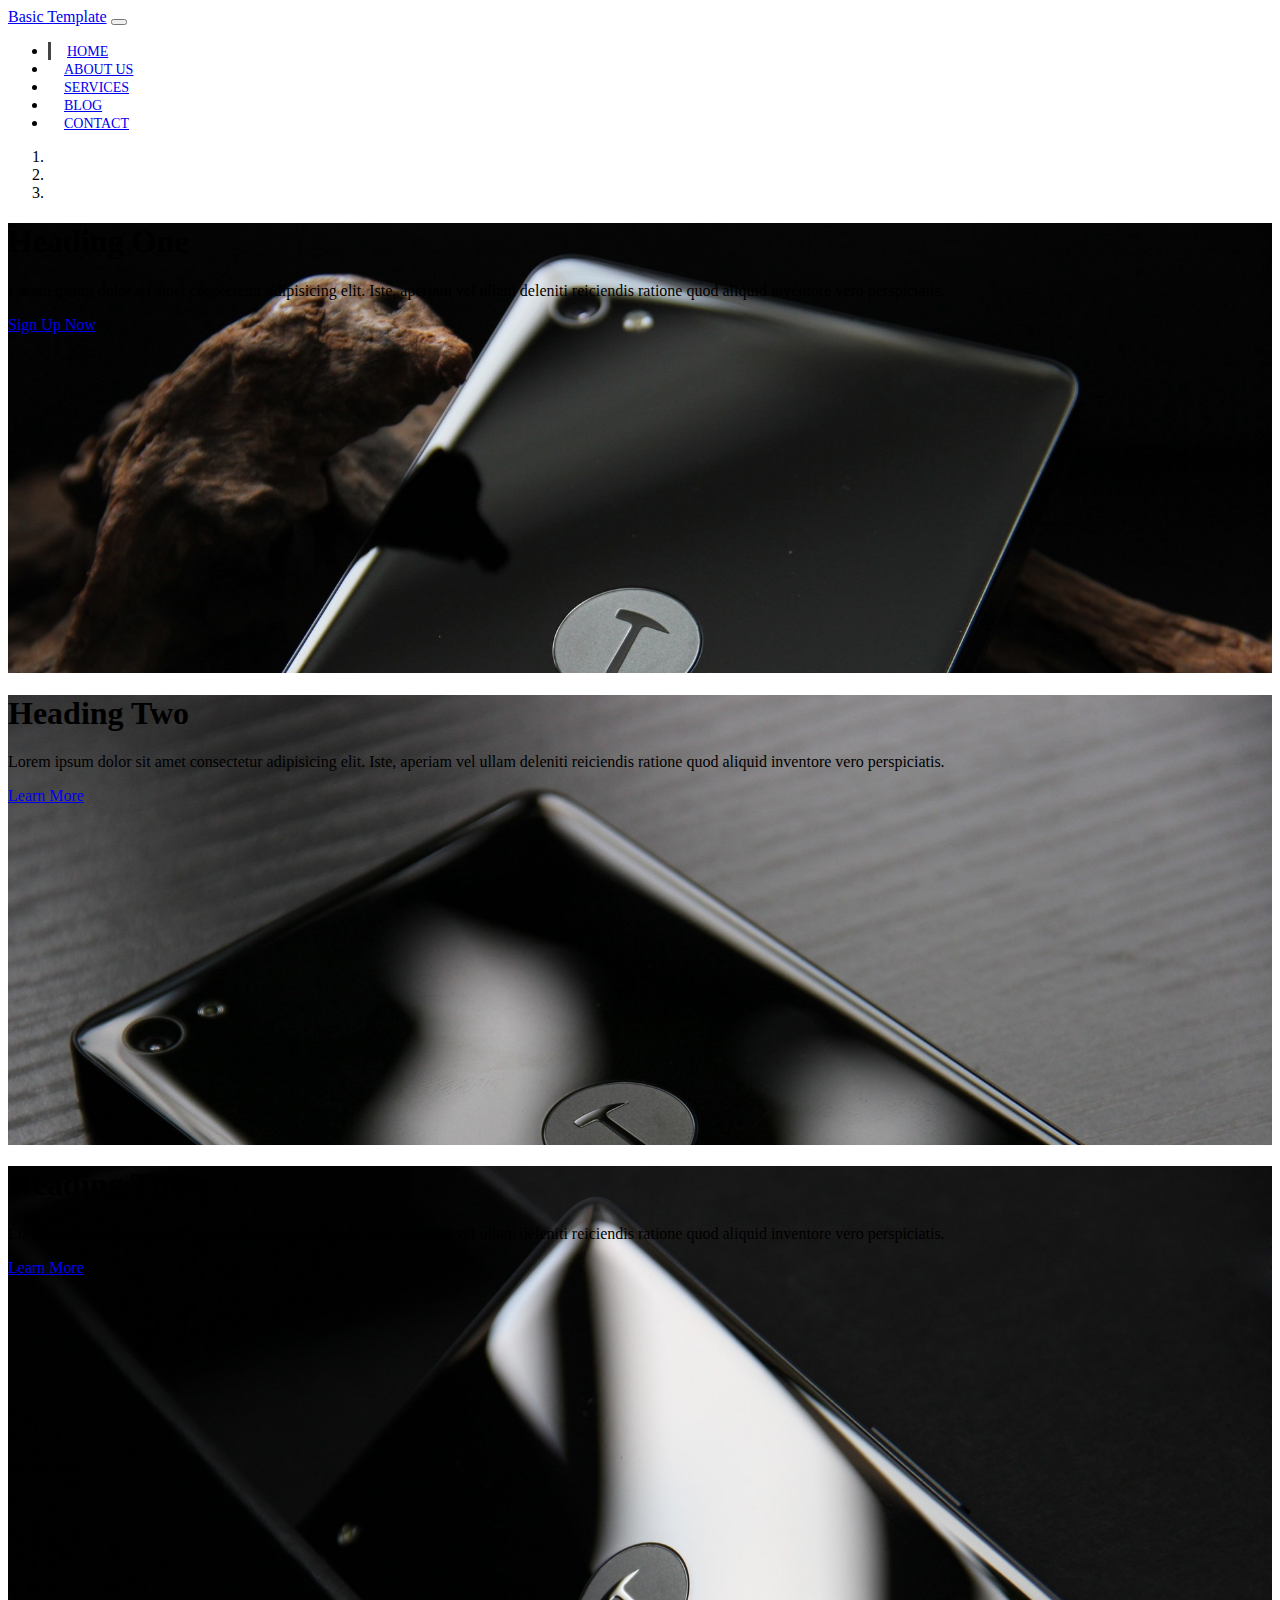
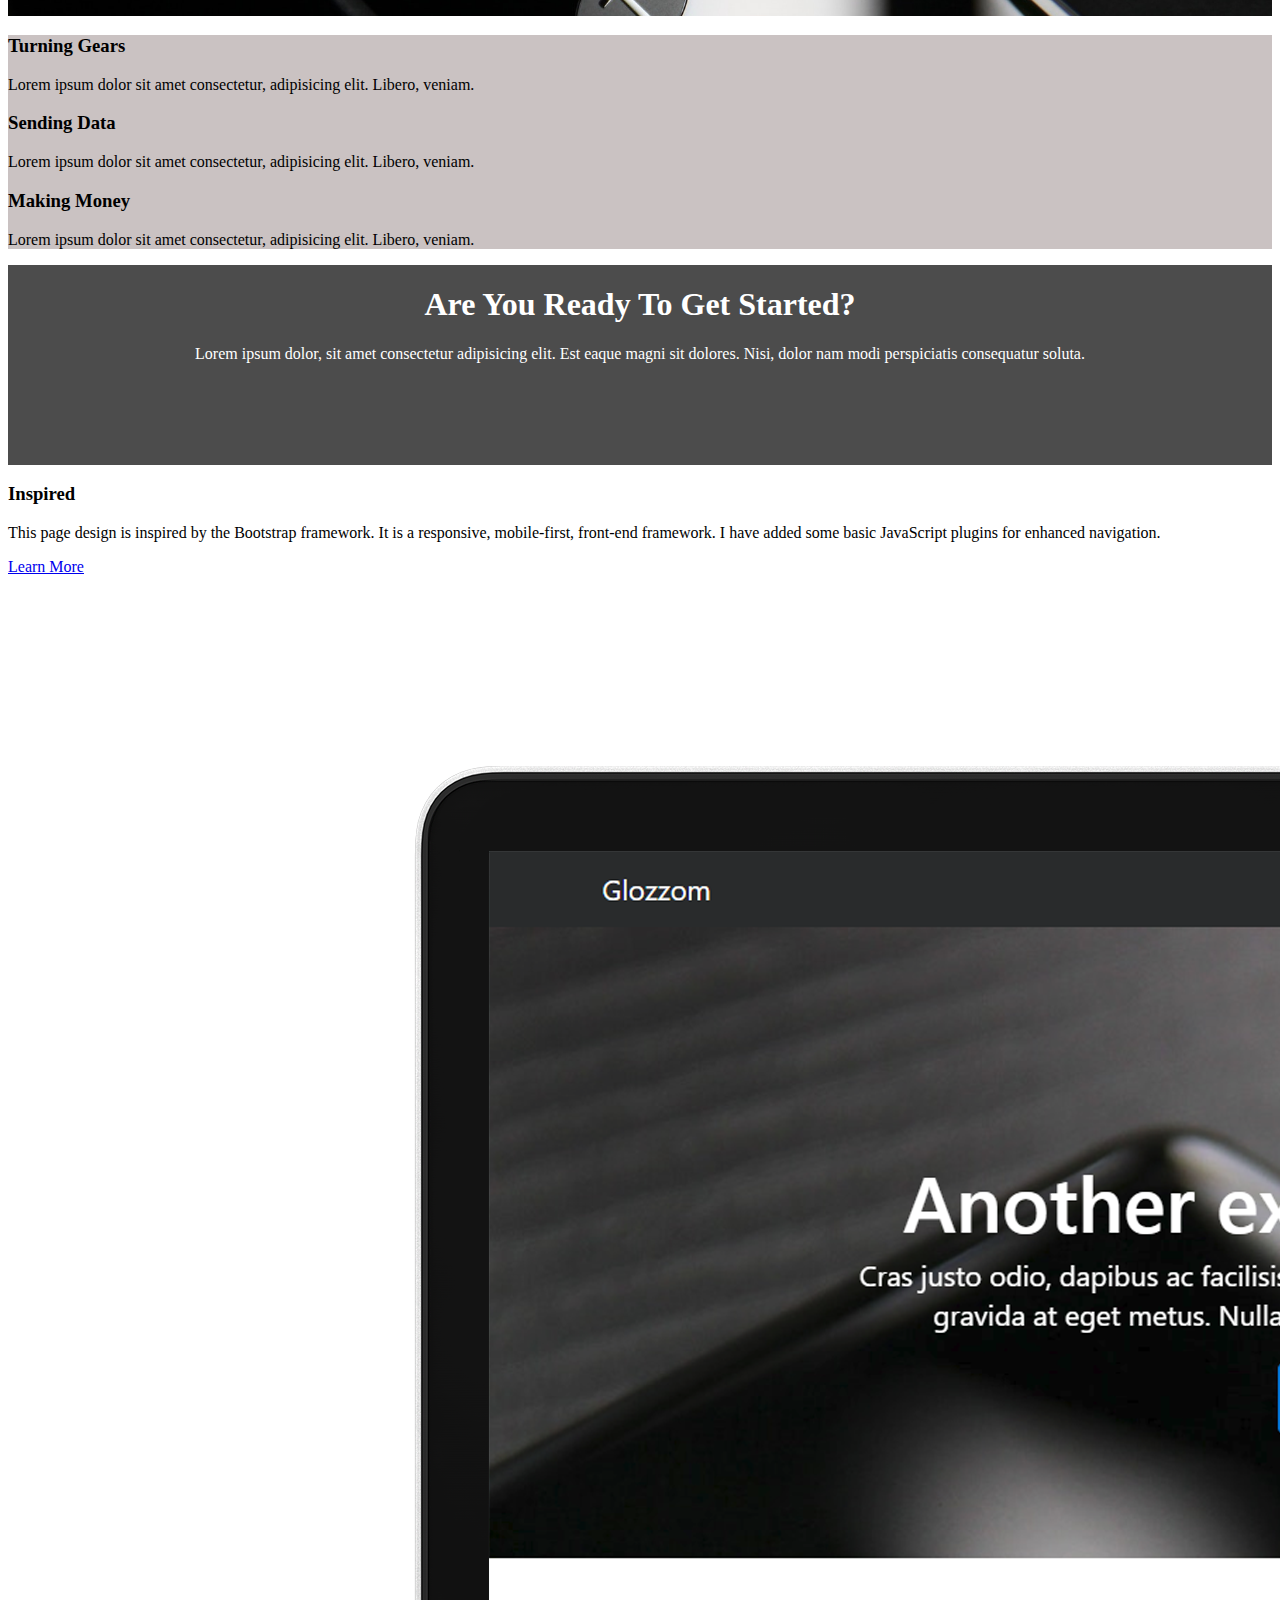
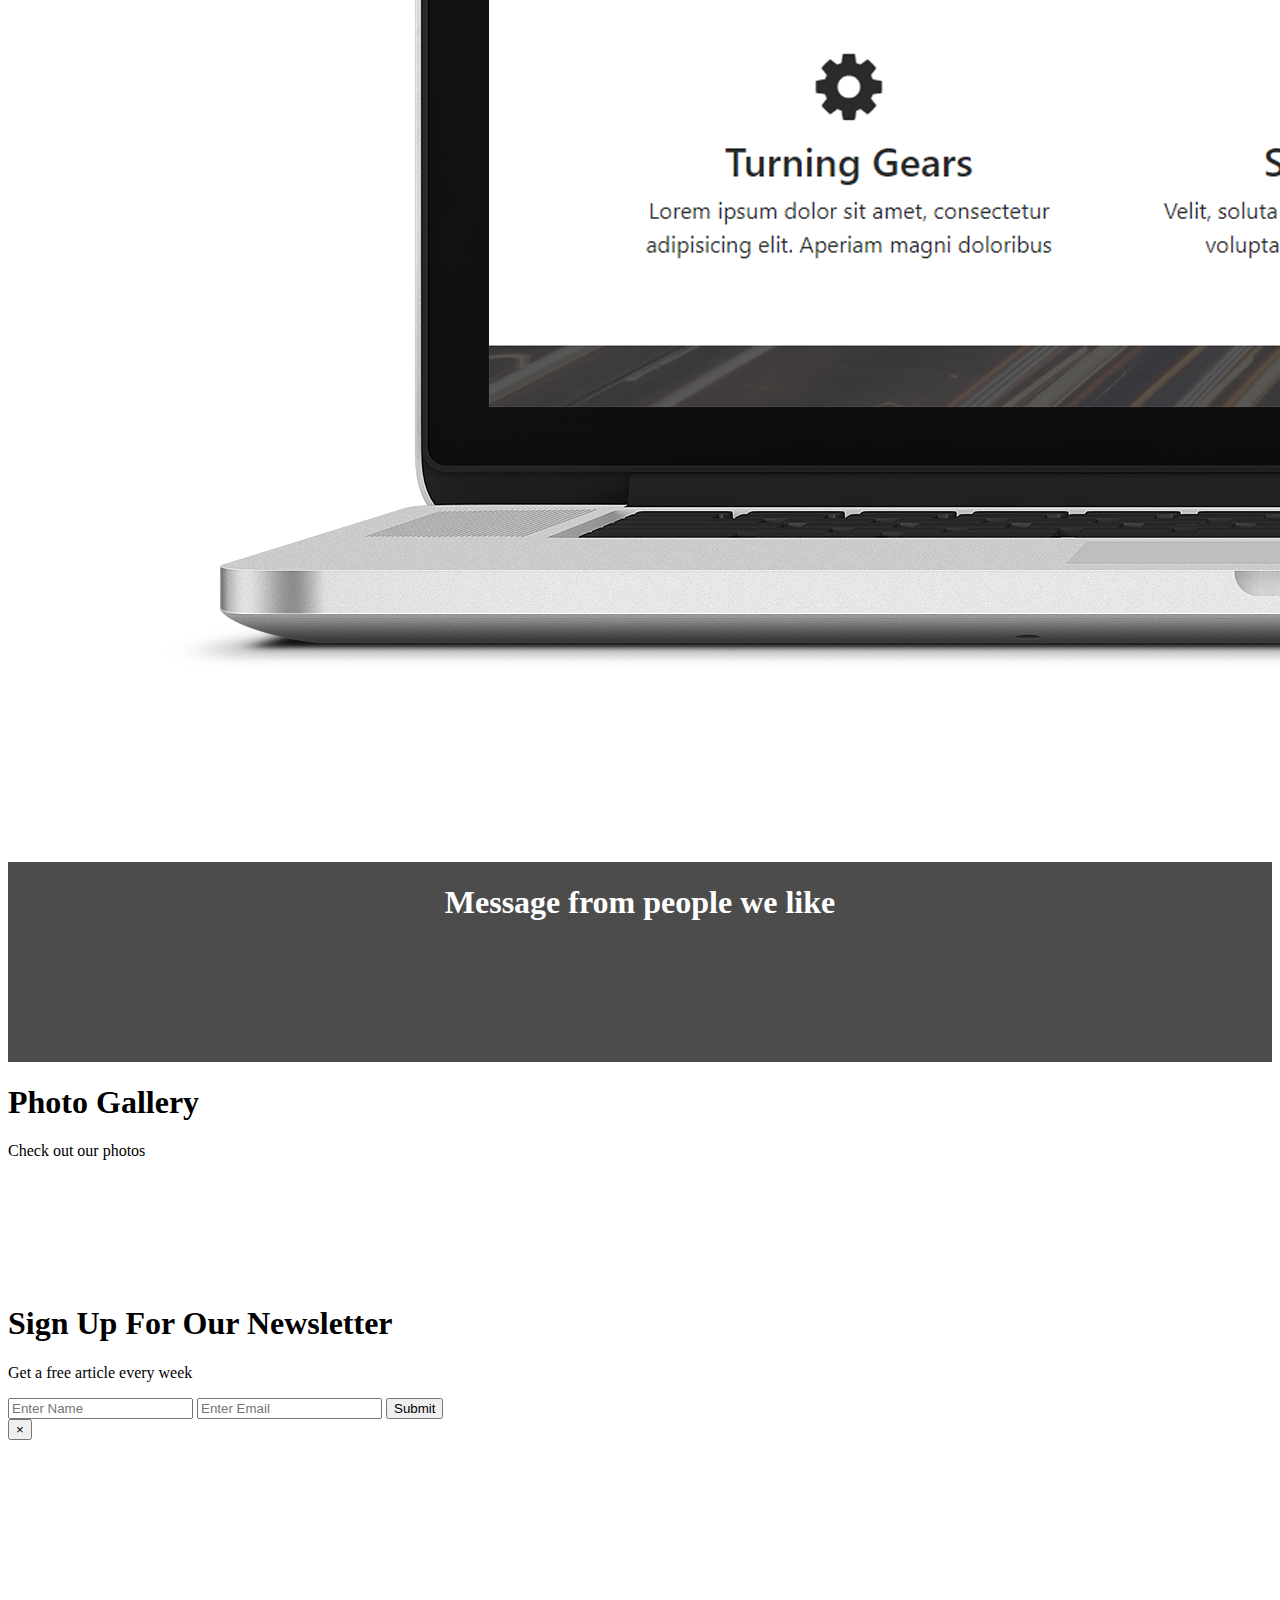
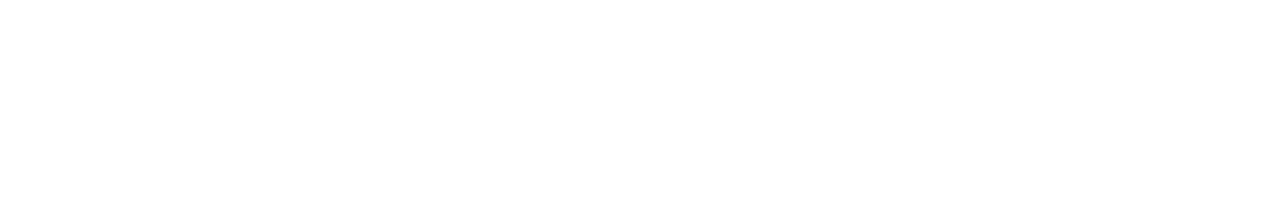
==== commit a8c1e801: "06-Added Newsletter sign up section" ====
--- a/boilerplate/index.html
+++ b/boilerplate/index.html
@@ -14,6 +14,7 @@
 </head>
 
 <body>
+
   <!-- NAVIGATION BAR -->
      <nav class="navbar navbar-expand-sm navbar-dark bg-dark">
     <div class="container">
@@ -95,6 +96,7 @@
       </a>
     </div>
   </section>
+
   <!--HOME ICON SECTION  -->
   <section id="home-icons" class="py-5">
     <div class="container">
@@ -117,6 +119,7 @@
       </div>
     </div>
   </section>
+
    <!-- HOME HEADING SECTION -->
   <section id="home-heading" class="p-5">
     <div class="dark-overlay">
@@ -132,7 +135,6 @@
     </div>
   </section>    
 
-    
   <!-- INFO SECTION -->
   <section id="info" class="py-3">
     <div class="container">
@@ -150,6 +152,7 @@
   </section>
 
  <!-- VIDEO WITH AUTOPLAY MODAL-->
+
   <section id="video-play">
     <div class="dark-overlay">
       <div class="row">
@@ -166,6 +169,7 @@
   </section>
 
   <!-- PHOTO GALLERY -->
+
   <section id="gallery" class="py-5">
     <div class="container">
       <h1 class="text-center">Photo Gallery</h1>
@@ -218,6 +222,22 @@
     </div>
   </section>
 
+  <!-- NEWSLETTER -->
+  <section id="newsletter" class="text-center p-5 bg-dark text-white">
+    <div class="container">
+      <div class="row">
+        <div class="col">
+          <h1>Sign Up For Our Newsletter</h1>
+          <p>Get a free article every week</p>
+          <form class="form-inline justify-content-center">
+            <input type="text" class="form-control mb-2 mr-2" placeholder="Enter Name">
+            <input type="text" class="form-control mb-2 mr-2" placeholder="Enter Email">
+            <button class="btn btn-primary mb-2">Submit</button>
+          </form>
+        </div>
+      </div>
+    </div>
+  </section>
 
     <!-- VIDEO MODAL -->
   <div class="modal fade" id="videoModal">
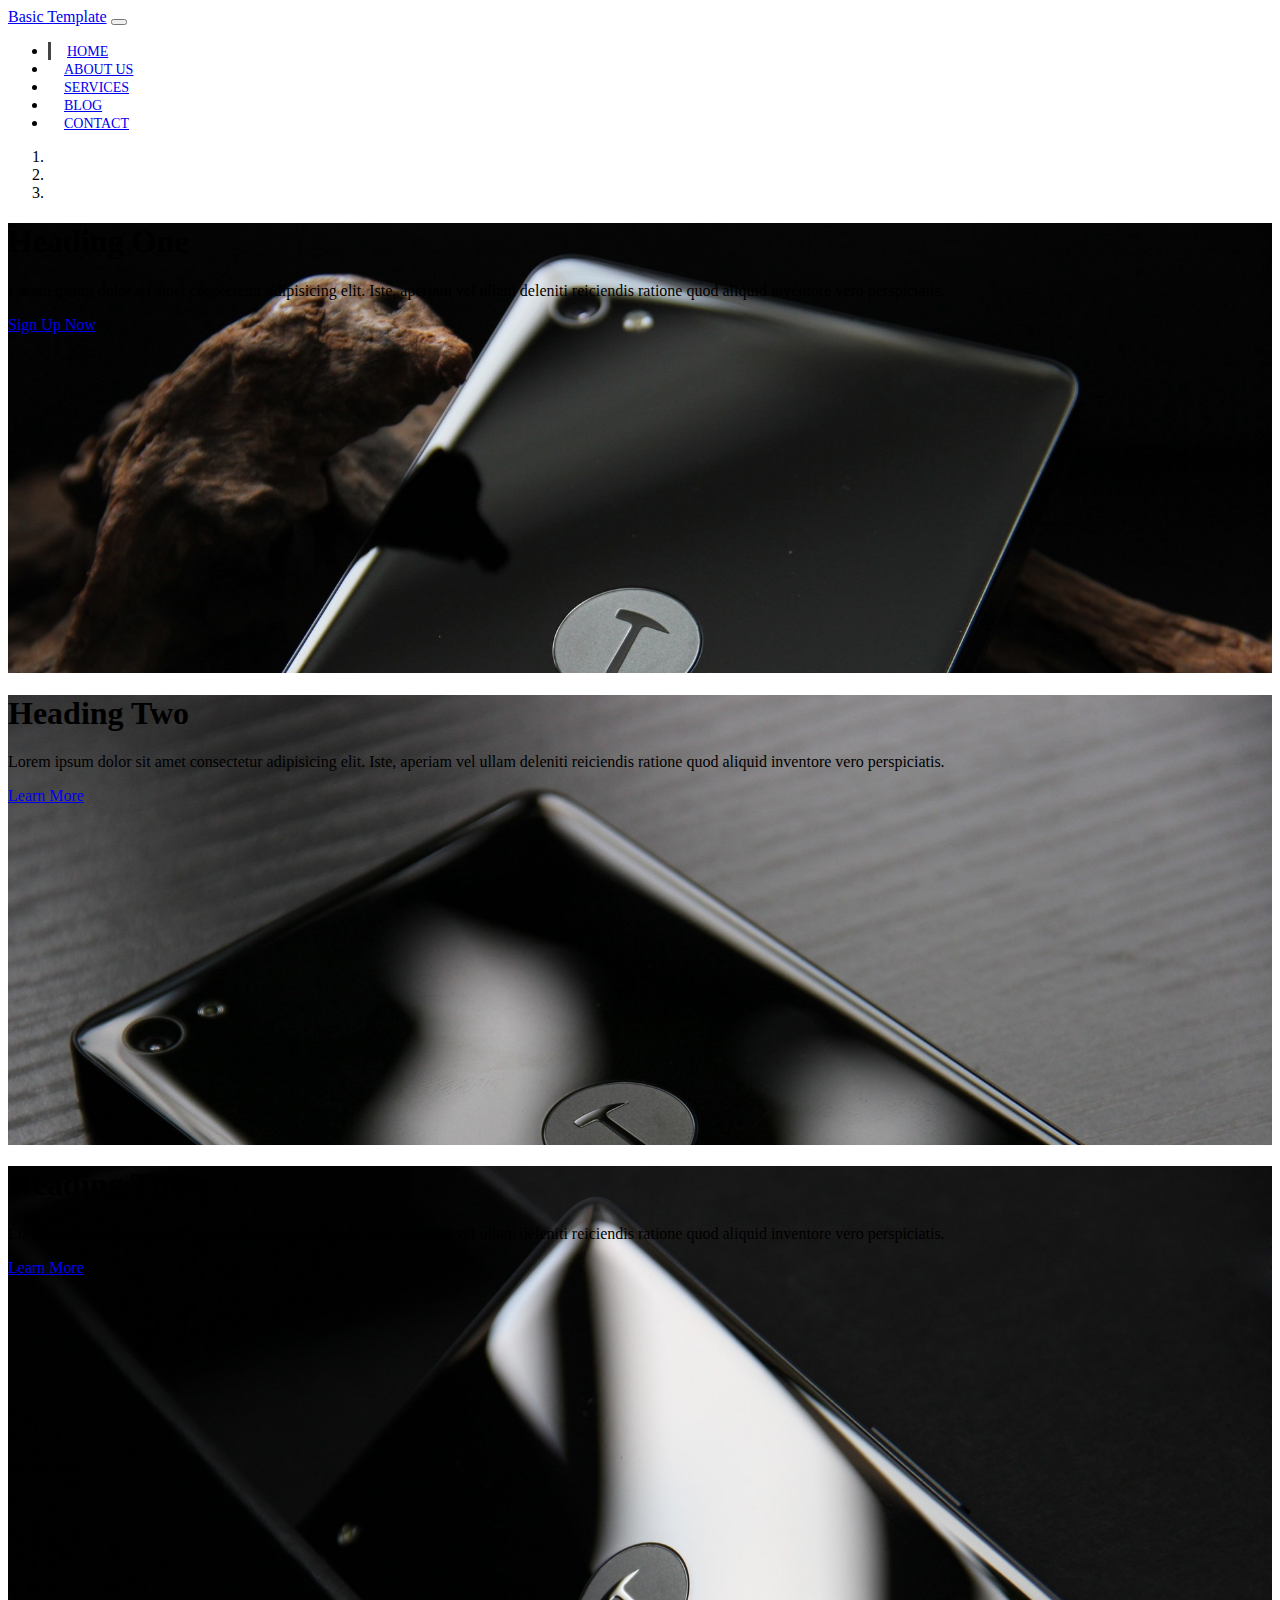
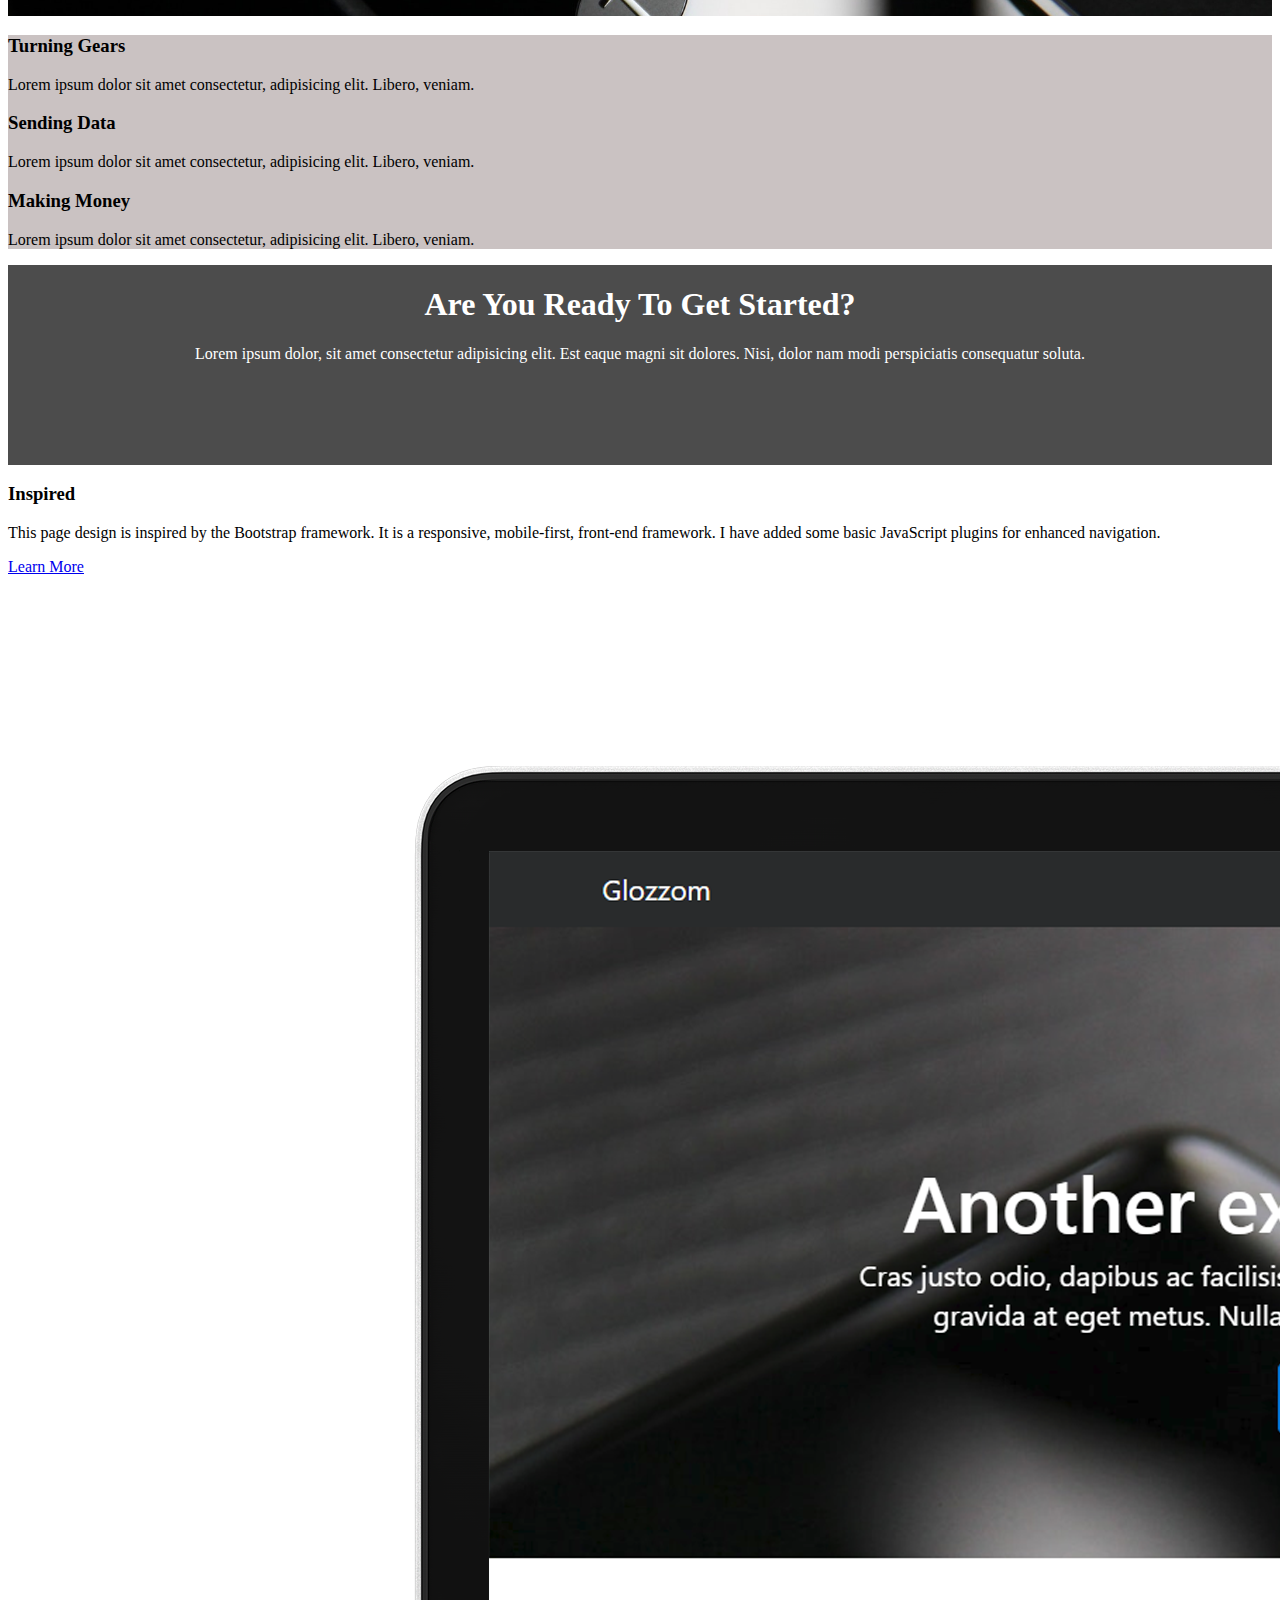
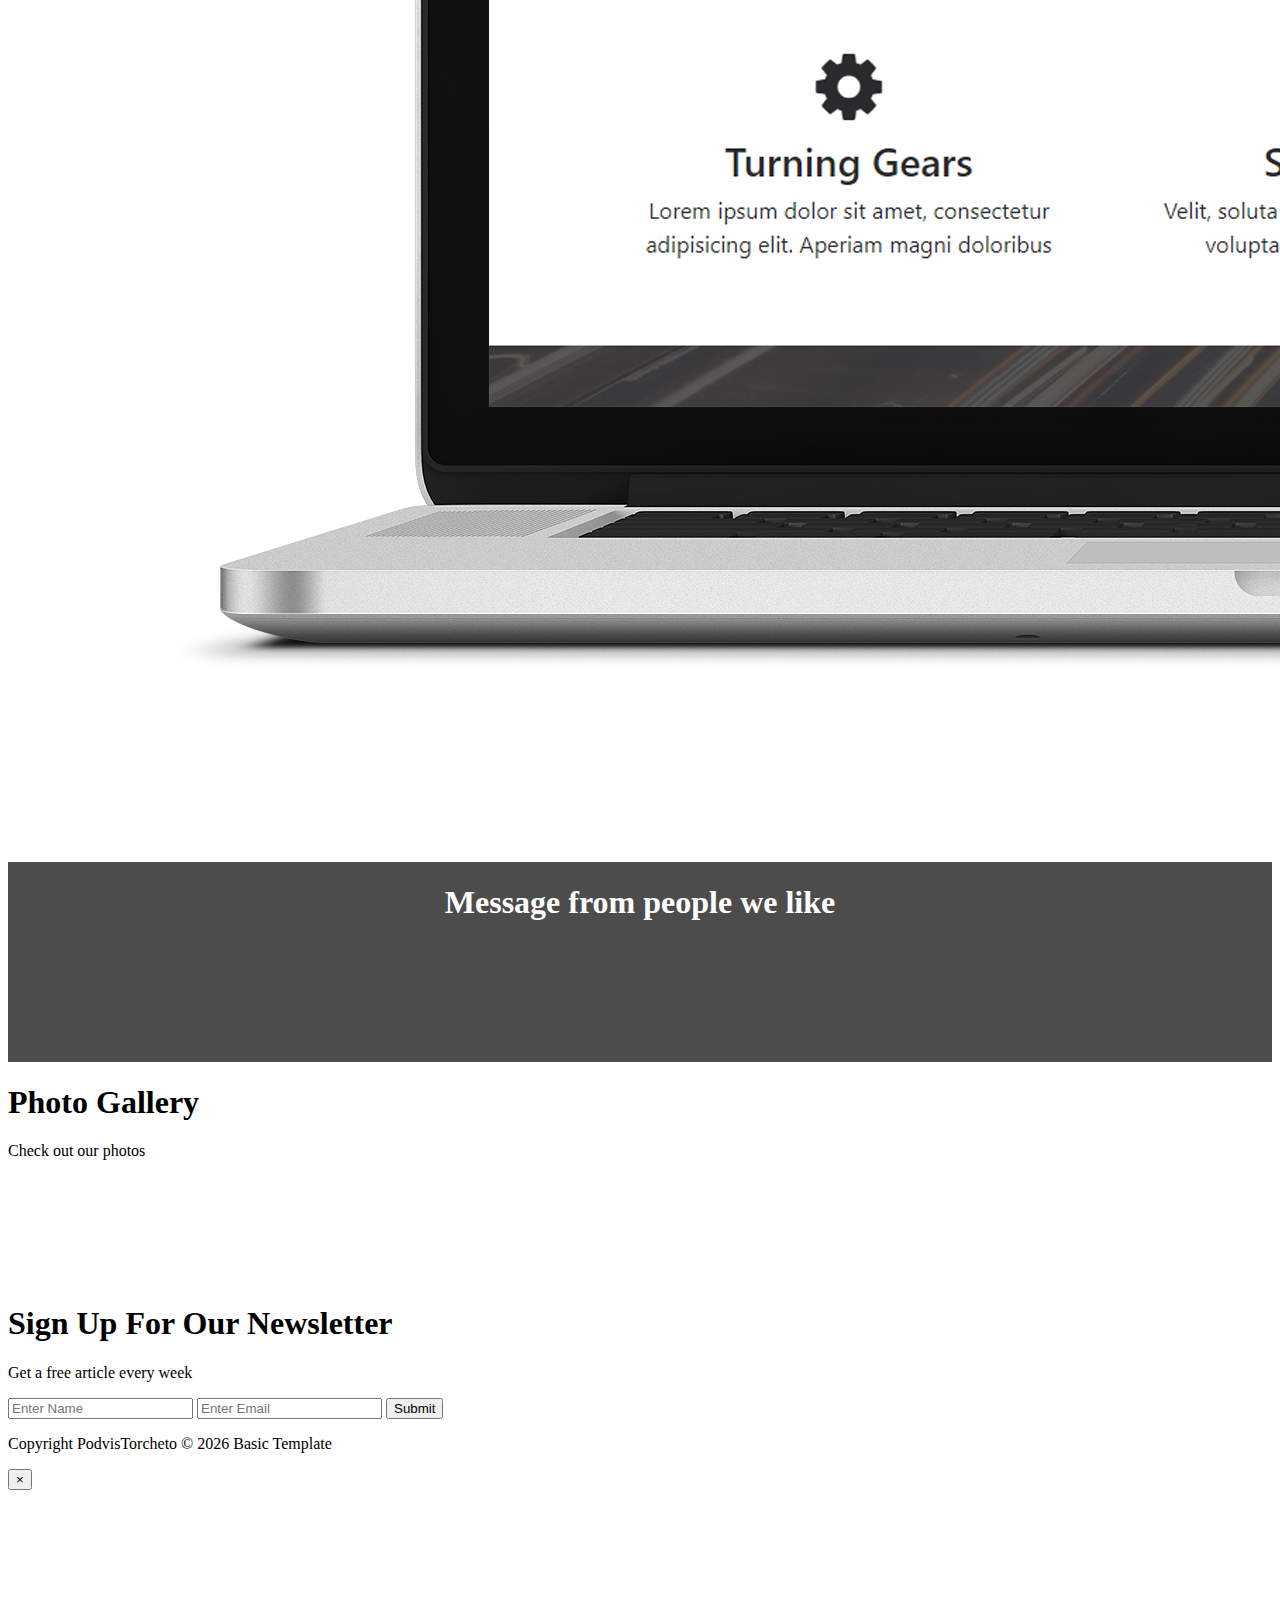
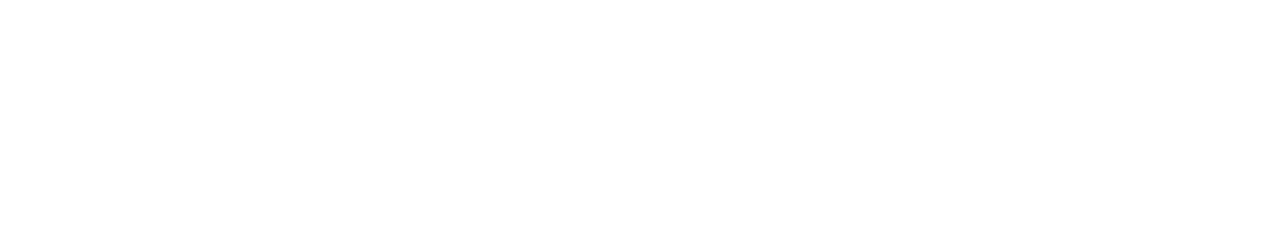
==== commit 2f641279: "07-Added Footer Copyright Section" ====
--- a/boilerplate/index.html
+++ b/boilerplate/index.html
@@ -238,6 +238,18 @@
       </div>
     </div>
   </section>
+
+  <!-- FOOTER -->
+  <footer id="main-footer" class="text-center p-4">
+    <div class="container">
+      <div class="row">
+        <div class="col">
+          <p>Copyright PodvisTorcheto &copy;
+            <span id="year"></span> Basic Template</p>
+        </div>
+      </div>
+    </div>
+  </footer>
 
     <!-- VIDEO MODAL -->
   <div class="modal fade" id="videoModal">
--- a/boilerplate/css/style.css
+++ b/boilerplate/css/style.css
@@ -1,3 +1,7 @@
+body {
+  overflow-x: hidden;
+}
+
 .navbar .nav-link {
   font-size: 14px;
   text-transform: uppercase;
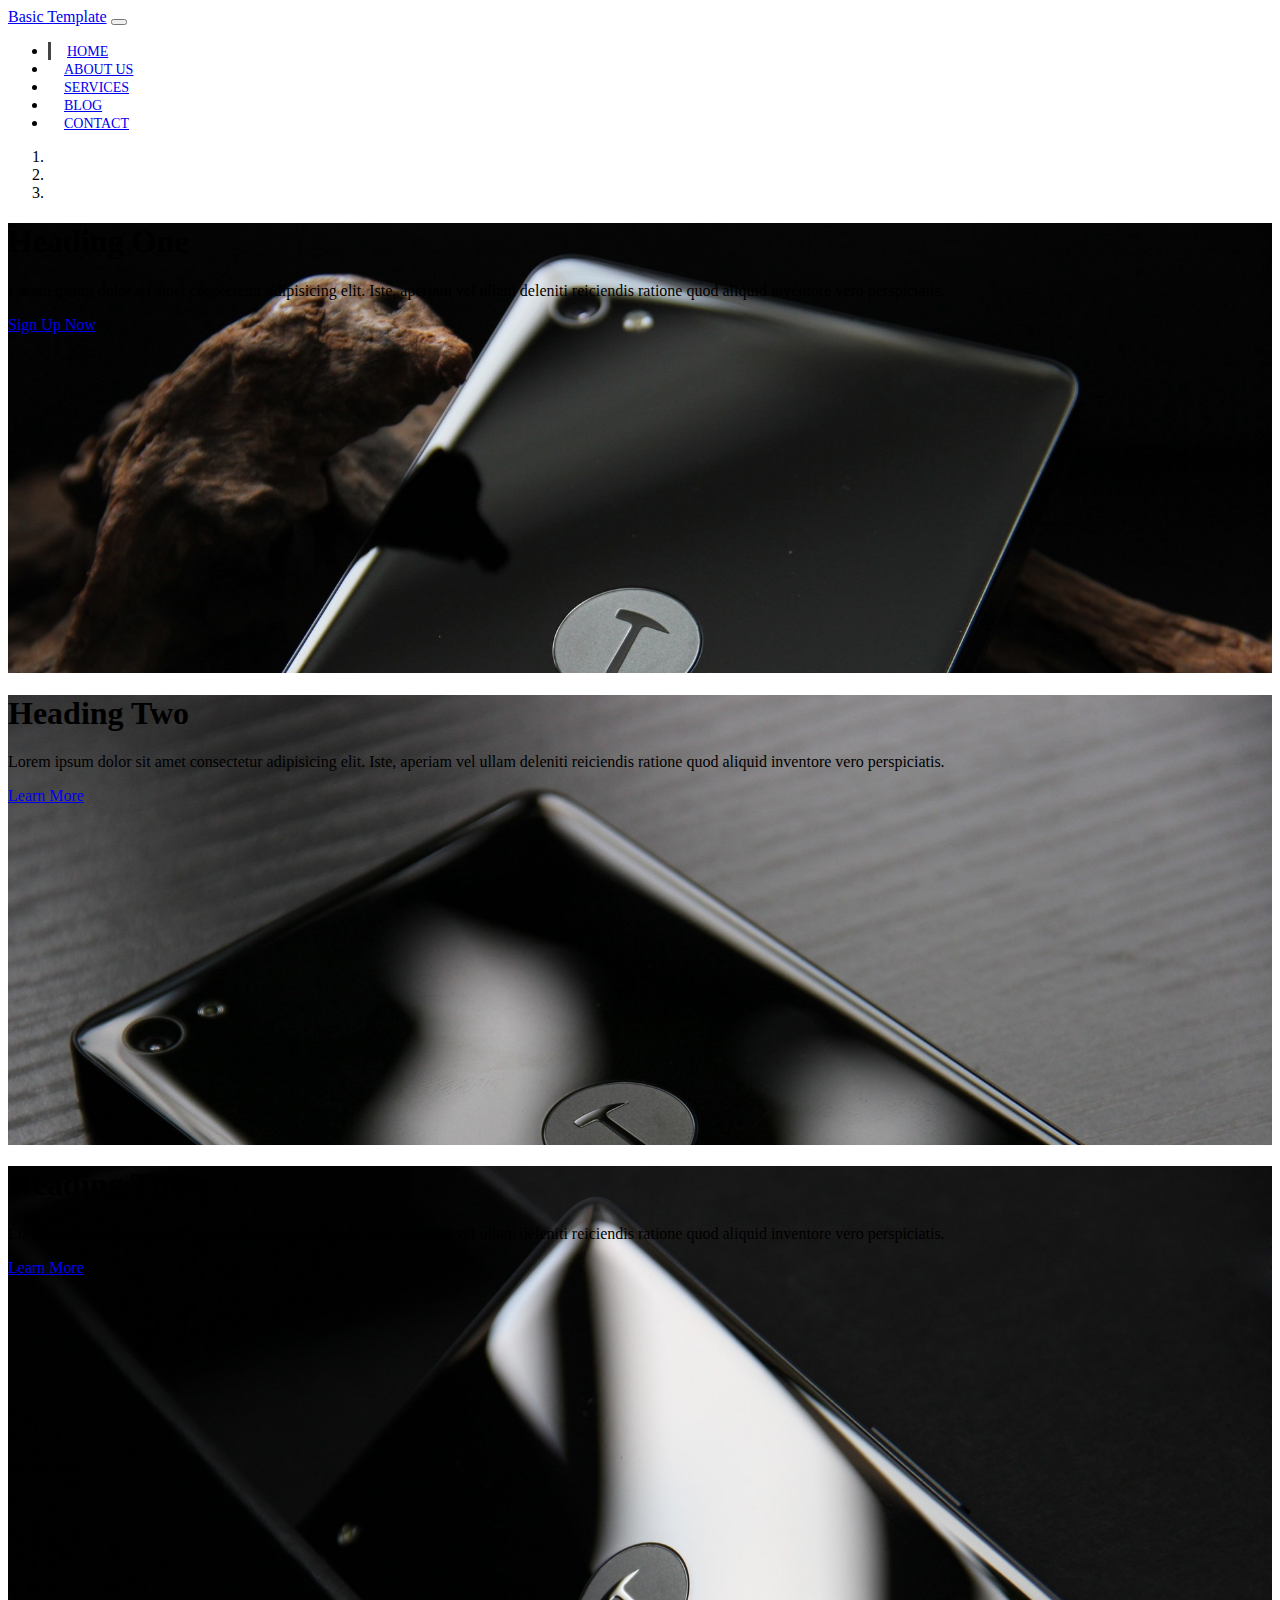
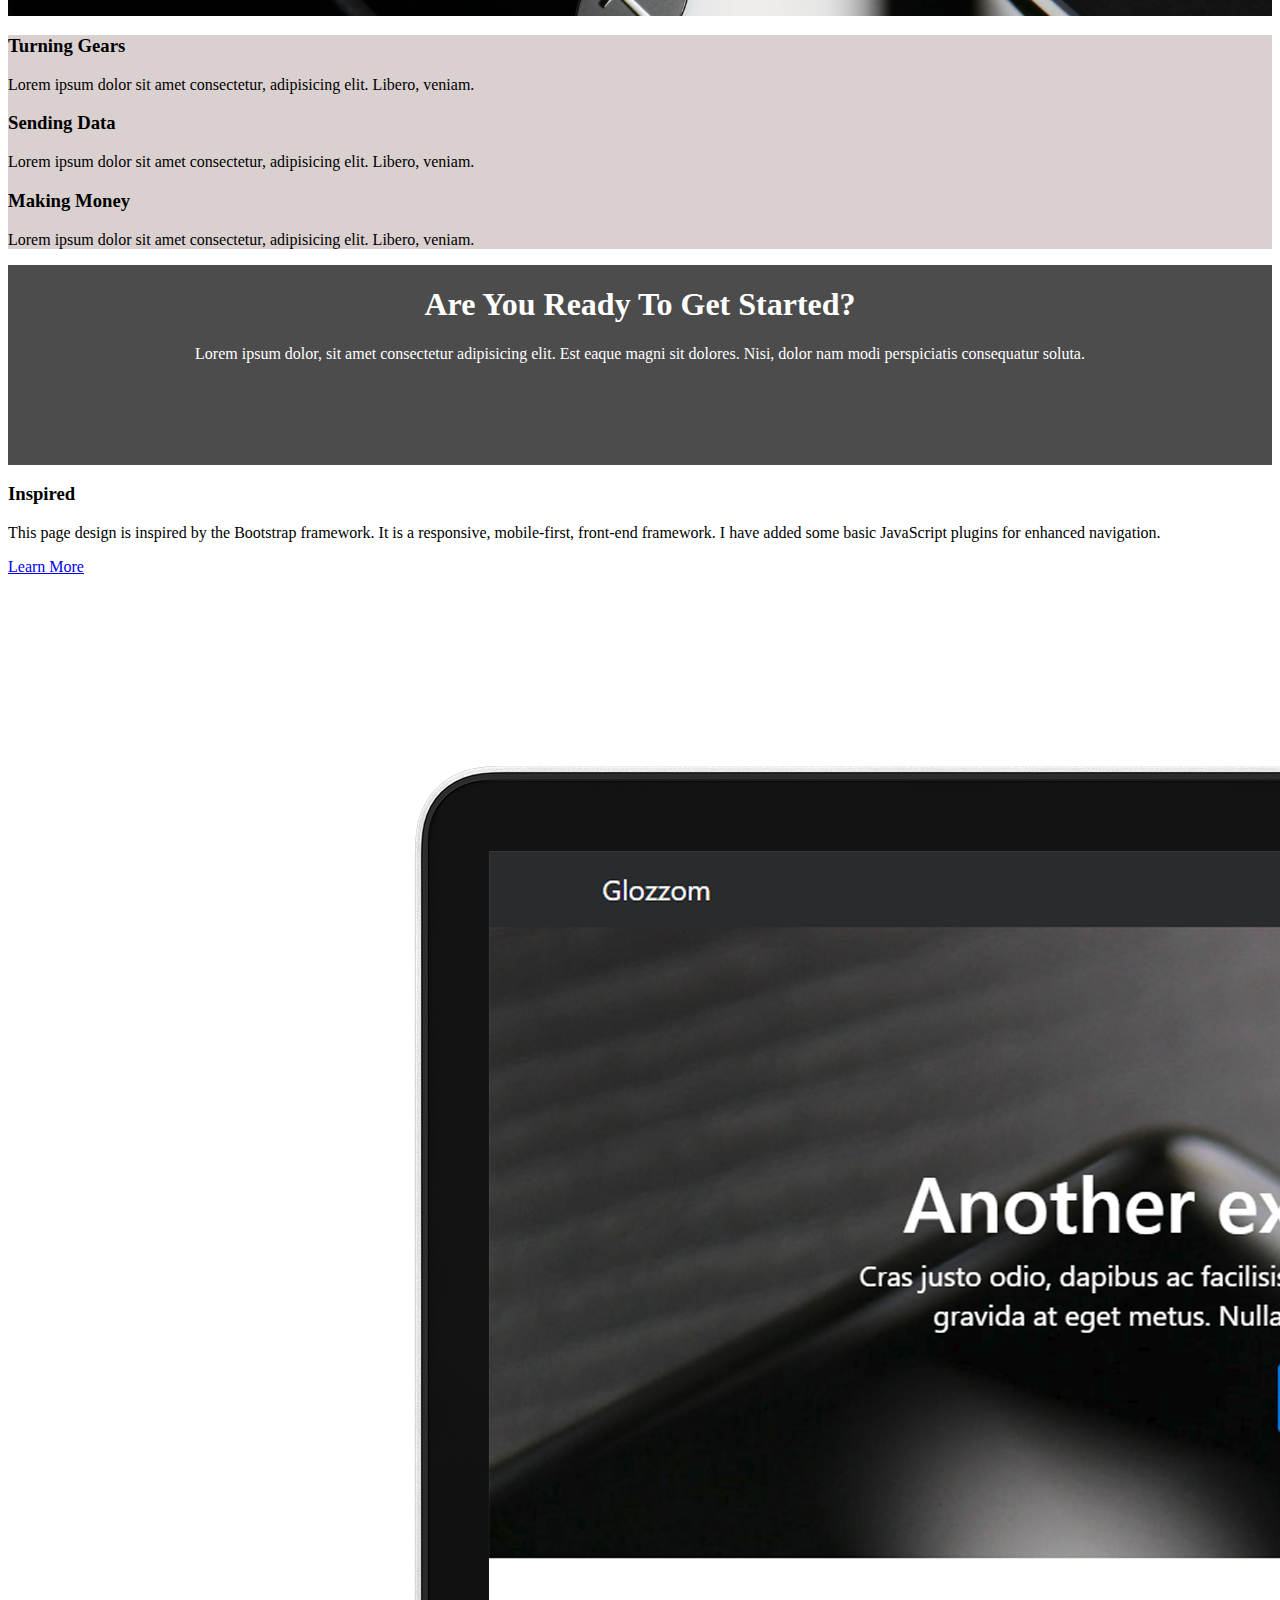
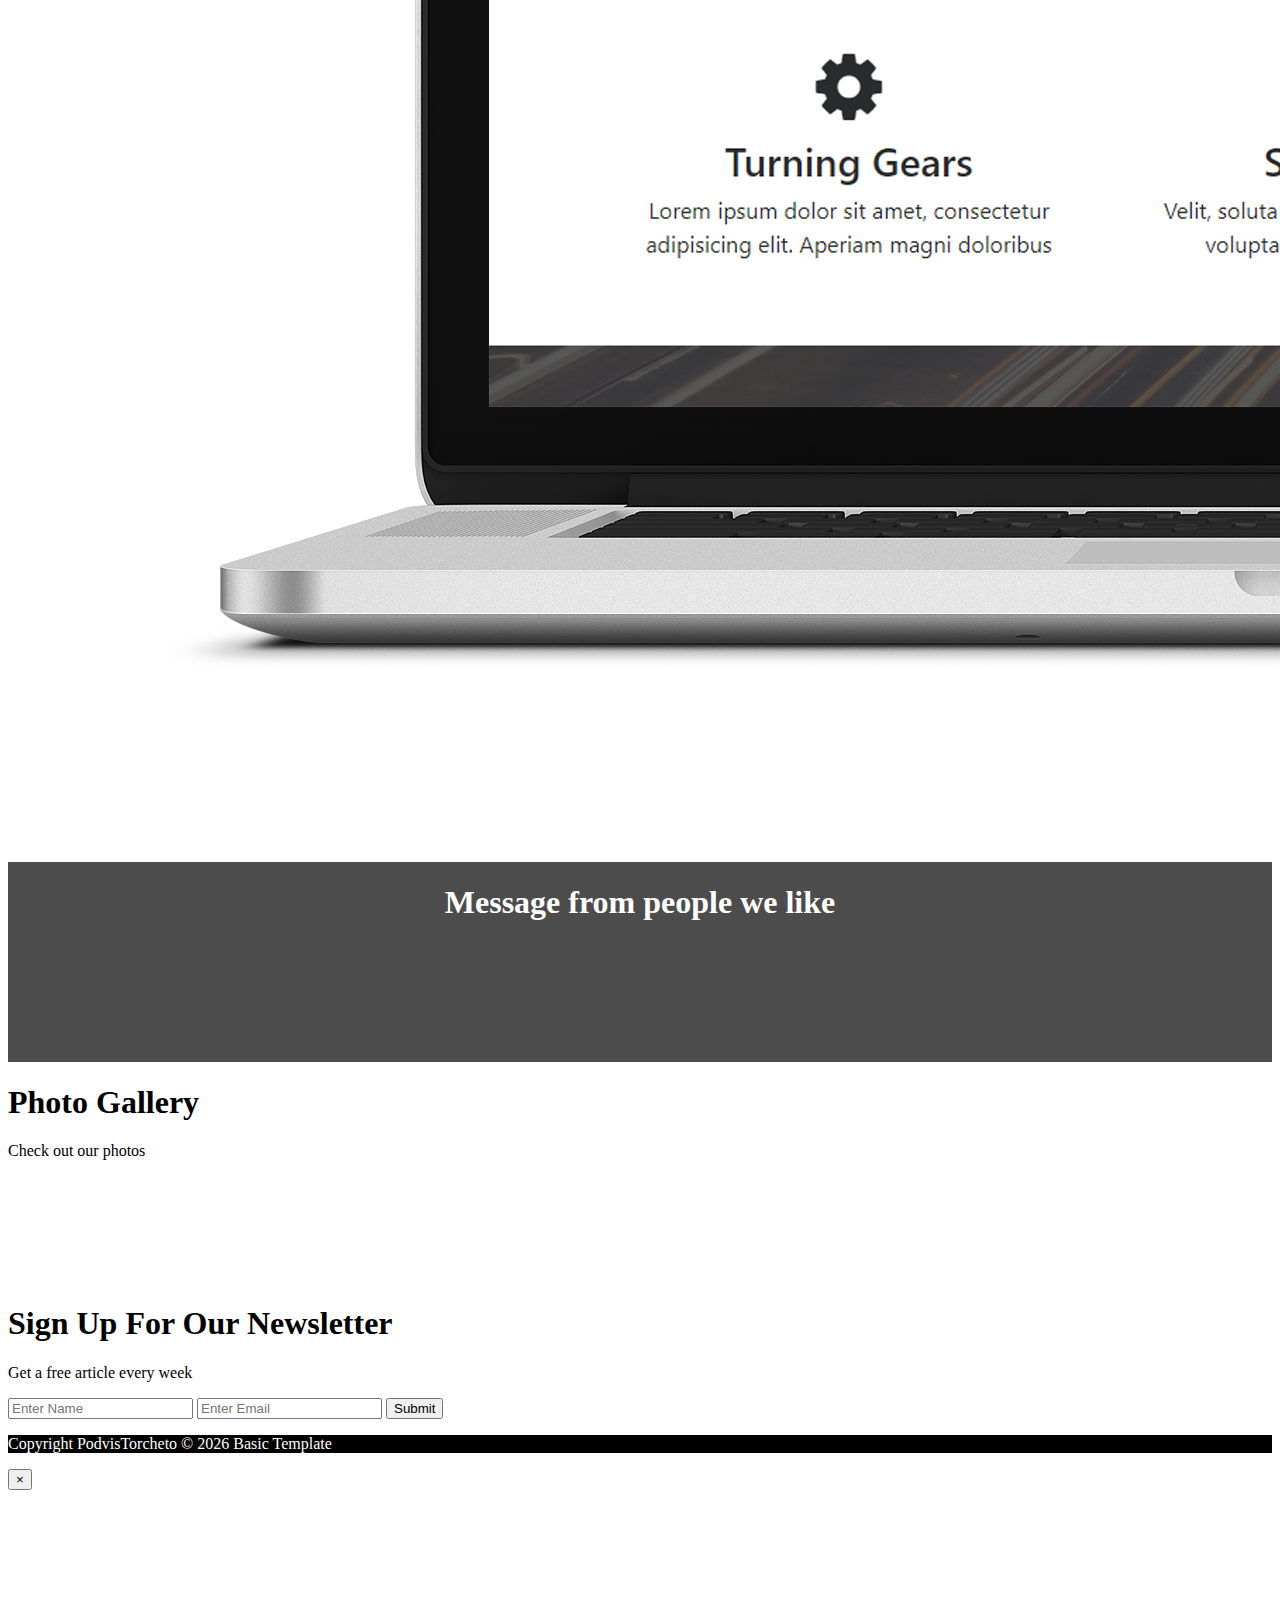
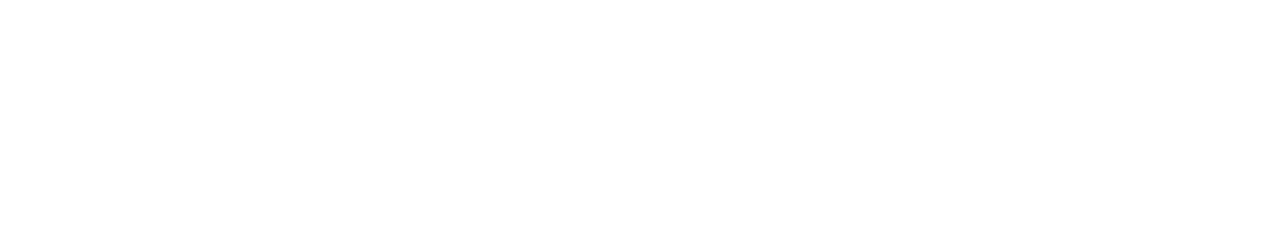
==== commit 49babf77: "13-Favicon added" ====
--- a/boilerplate/index.html
+++ b/boilerplate/index.html
@@ -10,6 +10,7 @@
     crossorigin="anonymous">
     <link rel="stylesheet" href="https://cdnjs.cloudflare.com/ajax/libs/ekko-lightbox/5.3.0/ekko-lightbox.css">
   <link rel="stylesheet" href="css/style.css">
+  <link rel="shortcut icon" type="image/png" href="img/favicon.png">
   <title>Basic Template</title>
 </head>
 
--- a/boilerplate/css/style.css
+++ b/boilerplate/css/style.css
@@ -33,7 +33,7 @@
 }
 
 #home-icons {
-    background-color: #cac2c2;
+    background-color: #dad0d0;
 }
 
 #home-heading {
@@ -79,4 +79,35 @@
   background: rgba(0, 0, 0, 0.7);
 }
 
-background-color: #fff;+#page-header {
+  height: 200px;
+  background: url('../img/image1.jpg');
+  background-position: 0 -360px;
+  background-attachment: fixed;
+  color: #fff;
+  border-bottom: 1px #eee solid;
+  padding-top: 50px;
+}
+
+.about-img {
+  margin-top: -50px;
+}
+
+#faq .card {
+  border: #444;
+}
+
+#faq a {
+  color: #fff;
+  text-decoration: none;
+}
+
+#faq .card-body,
+#faq .card-header {
+  background: #333;
+}
+
+#main-footer {
+  background: #000;
+  color: #fff;
+}